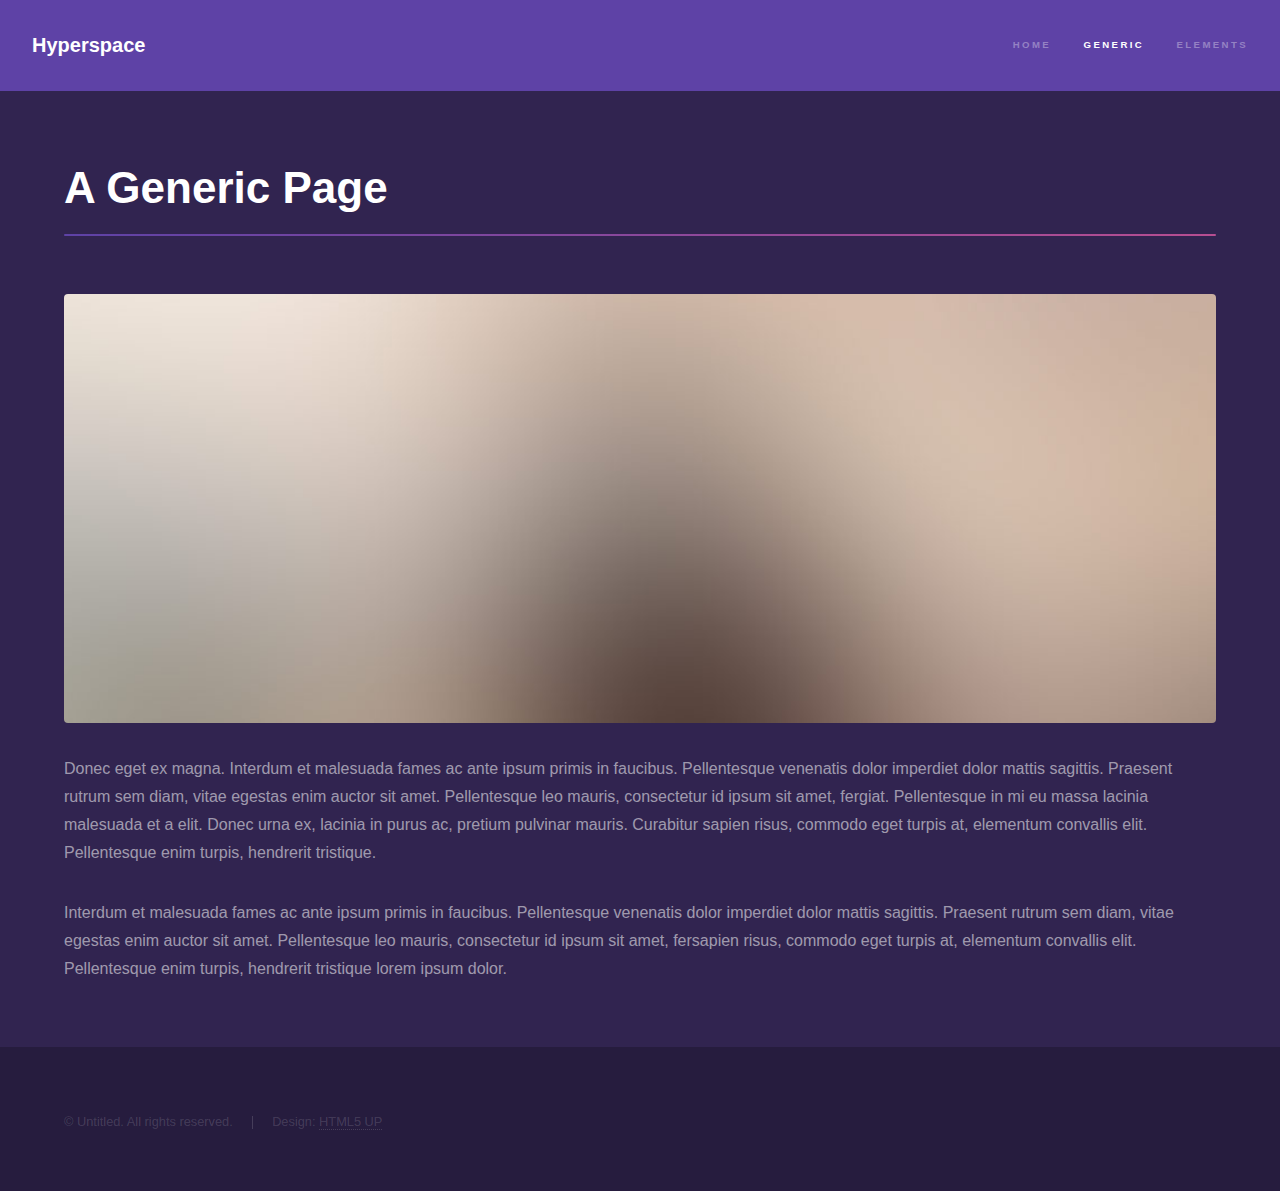
==== generic.html @ d13925dd "added my first edited files" ====
<!DOCTYPE HTML>
<!--
	Hyperspace by HTML5 UP
	html5up.net | @ajlkn
	Free for personal and commercial use under the CCA 3.0 license (html5up.net/license)
-->
<html>
	<head>
		<title>Generic - Hyperspace by HTML5 UP</title>
		<meta charset="utf-8" />
		<meta name="viewport" content="width=device-width, initial-scale=1, user-scalable=no" />
		<link rel="stylesheet" href="assets/css/main.css" />
		<noscript><link rel="stylesheet" href="assets/css/noscript.css" /></noscript>
	</head>
	<body class="is-preload">

		<!-- Header -->
			<header id="header">
				<a href="index.html" class="title">Hyperspace</a>
				<nav>
					<ul>
						<li><a href="index.html">Home</a></li>
						<li><a href="generic.html" class="active">Generic</a></li>
						<li><a href="elements.html">Elements</a></li>
					</ul>
				</nav>
			</header>

		<!-- Wrapper -->
			<div id="wrapper">

				<!-- Main -->
					<section id="main" class="wrapper">
						<div class="inner">
							<h1 class="major">A Generic Page</h1>
							<span class="image fit"><img src="images/pic04.jpg" alt="" /></span>
							<p>Donec eget ex magna. Interdum et malesuada fames ac ante ipsum primis in faucibus. Pellentesque venenatis dolor imperdiet dolor mattis sagittis. Praesent rutrum sem diam, vitae egestas enim auctor sit amet. Pellentesque leo mauris, consectetur id ipsum sit amet, fergiat. Pellentesque in mi eu massa lacinia malesuada et a elit. Donec urna ex, lacinia in purus ac, pretium pulvinar mauris. Curabitur sapien risus, commodo eget turpis at, elementum convallis elit. Pellentesque enim turpis, hendrerit tristique.</p>
							<p>Interdum et malesuada fames ac ante ipsum primis in faucibus. Pellentesque venenatis dolor imperdiet dolor mattis sagittis. Praesent rutrum sem diam, vitae egestas enim auctor sit amet. Pellentesque leo mauris, consectetur id ipsum sit amet, fersapien risus, commodo eget turpis at, elementum convallis elit. Pellentesque enim turpis, hendrerit tristique lorem ipsum dolor.</p>
						</div>
					</section>

			</div>

		<!-- Footer -->
			<footer id="footer" class="wrapper alt">
				<div class="inner">
					<ul class="menu">
						<li>&copy; Untitled. All rights reserved.</li><li>Design: <a href="http://html5up.net">HTML5 UP</a></li>
					</ul>
				</div>
			</footer>

		<!-- Scripts -->
			<script src="assets/js/jquery.min.js"></script>
			<script src="assets/js/jquery.scrollex.min.js"></script>
			<script src="assets/js/jquery.scrolly.min.js"></script>
			<script src="assets/js/browser.min.js"></script>
			<script src="assets/js/breakpoints.min.js"></script>
			<script src="assets/js/util.js"></script>
			<script src="assets/js/main.js"></script>

	</body>
</html>
---- assets/css/main.css ----
@import url(fontawesome-all.min.css);

/*
	Hyperspace by HTML5 UP
	html5up.net | @ajlkn
	Free for personal and commercial use under the CCA 3.0 license (html5up.net/license)
*/

html, body, div, span, applet, object,
iframe, h1, h2, h3, h4, h5, h6, p, blockquote,
pre, a, abbr, acronym, address, big, cite,
code, del, dfn, em, img, ins, kbd, q, s, samp,
small, strike, strong, sub, sup, tt, var, b,
u, i, center, dl, dt, dd, ol, ul, li, fieldset,
form, label, legend, table, caption, tbody,
tfoot, thead, tr, th, td, article, aside,
canvas, details, embed, figure, figcaption,
footer, header, hgroup, menu, nav, output, ruby,
section, summary, time, mark, audio, video {
	margin: 0;
	padding: 0;
	border: 0;
	font-size: 100%;
	font: inherit;
	vertical-align: baseline;}

article, aside, details, figcaption, figure,
footer, header, hgroup, menu, nav, section {
	display: block;}

body {
	line-height: 1;
}

ol, ul {
	list-style: none;
}

blockquote, q {
	quotes: none;
}

	blockquote:before, blockquote:after, q:before, q:after {
		content: '';
		content: none;
	}

table {
	border-collapse: collapse;
	border-spacing: 0;
}

body {
	-webkit-text-size-adjust: none;
}

mark {
	background-color: transparent;
	color: inherit;
}

input::-moz-focus-inner {
	border: 0;
	padding: 0;
}

input, select, textarea {
	-moz-appearance: none;
	-webkit-appearance: none;
	-ms-appearance: none;
	appearance: none;
}

/* Basic */

	@-ms-viewport {
		width: device-width;
	}

	body {
		-ms-overflow-style: scrollbar;
	}

	@media screen and (max-width: 480px) {

		html, body {
			min-width: 320px;
		}

	}

	html {
		box-sizing: border-box;
	}

	*, *:before, *:after {
		box-sizing: inherit;
	}

	body {
		background: #312450;
	}

		body.is-preload *, body.is-preload *:before, body.is-preload *:after {
			-moz-animation: none !important;
			-webkit-animation: none !important;
			-ms-animation: none !important;
			animation: none !important;
			-moz-transition: none !important;
			-webkit-transition: none !important;
			-ms-transition: none !important;
			transition: none !important;
		}

/* Type */

	body, input, select, textarea {
		color: rgba(255, 255, 255, 0.55);
		font-family: Arial, Helvetica, sans-serif;
		font-size: 16.5pt;
		font-weight: normal;
		line-height: 1.75;
	}

		@media screen and (max-width: 1680px) {

			body, input, select, textarea {
				font-size: 13pt;
			}

		}

		@media screen and (max-width: 1280px) {

			body, input, select, textarea {
				font-size: 12pt;
			}

		}

		@media screen and (max-width: 360px) {

			body, input, select, textarea {
				font-size: 11pt;
			}

		}

	a {
		-moz-transition: color 0.2s ease, border-bottom-color 0.2s ease;
		-webkit-transition: color 0.2s ease, border-bottom-color 0.2s ease;
		-ms-transition: color 0.2s ease, border-bottom-color 0.2s ease;
		transition: color 0.2s ease, border-bottom-color 0.2s ease;
		border-bottom: dotted 1px rgba(255, 255, 255, 0.35);
		color: inherit;
		text-decoration: none;
	}

		a:hover {
			border-bottom-color: transparent;
			color: #ffffff;
		}

	strong, b {
		color: #ffffff;
		font-weight: bold;
	}

	em, i {
		font-style: italic;
	}

	p {
		margin: 0 0 2em 0;
	}

	h1, h2, h3, h4, h5, h6 {
		color: #ffffff;
		font-weight: bold;
		line-height: 1.5;
		margin: 0 0 0.5em 0;
	}

		h1 a, h2 a, h3 a, h4 a, h5 a, h6 a {
			color: inherit;
			text-decoration: none;
		}

	h1 {
		font-size: 2.75em;
	}

		h1.major {
			margin: 0 0 1.3em 0;
			position: relative;
			padding-bottom: 0.35em;
		}

			h1.major:after {
				background-image: -moz-linear-gradient(to right, #5e42a6, #b74e91);
				background-image: -webkit-linear-gradient(to right, #5e42a6, #b74e91);
				background-image: -ms-linear-gradient(to right, #5e42a6, #b74e91);
				background-image: linear-gradient(to right, #5e42a6, #b74e91);
				-moz-transition: max-width 0.2s ease;
				-webkit-transition: max-width 0.2s ease;
				-ms-transition: max-width 0.2s ease;
				transition: max-width 0.2s ease;
				border-radius: 0.2em;
				bottom: 0;
				content: '';
				height: 0.05em;
				position: absolute;
				right: 0;
				width: 100%;
			}

	h2 {
		font-size: 1.75em;
	}

	h3 {
		font-size: 1.1em;
	}

	h4 {
		font-size: 1em;
	}

	h5 {
		font-size: 0.8em;
	}

	h6 {
		font-size: 0.6em;
	}

	@media screen and (max-width: 736px) {

		h1 {
			font-size: 2em;
		}

		h2 {
			font-size: 1.25em;
		}

		h3 {
			font-size: 1em;
		}

		h4 {
			font-size: 0.8em;
		}

		h5 {
			font-size: 0.6em;
		}

		h6 {
			font-size: 0.6em;
		}

	}

	sub {
		font-size: 0.8em;
		position: relative;
		top: 0.5em;
	}

	sup {
		font-size: 0.8em;
		position: relative;
		top: -0.5em;
	}

	blockquote {
		border-left: solid 4px rgba(255, 255, 255, 0.15);
		font-style: italic;
		margin: 0 0 2em 0;
		padding: 0.5em 0 0.5em 2em;
	}

	code {
		background: rgba(255, 255, 255, 0.05);
		border-radius: 0.25em;
		border: solid 1px rgba(255, 255, 255, 0.15);
		font-family: "Courier New", monospace;
		font-size: 0.9em;
		margin: 0 0.25em;
		padding: 0.25em 0.65em;
	}

	pre {
		-webkit-overflow-scrolling: touch;
		font-family: "Courier New", monospace;
		font-size: 0.9em;
		margin: 0 0 2em 0;
	}

		pre code {
			display: block;
			line-height: 1.75em;
			padding: 1em 1.5em;
			overflow-x: auto;
		}

	hr {
		border: 0;
		border-bottom: solid 1px rgba(255, 255, 255, 0.15);
		margin: 2em 0;
	}

		hr.major {
			margin: 3em 0;
		}

	.align-left {
		text-align: left;
	}

	.align-center {
		text-align: center;
	}

	.align-right {
		text-align: right;
	}

/* Row */

	.row {
		display: flex;
		flex-wrap: wrap;
		box-sizing: border-box;
		align-items: stretch;
	}

		.row > * {
			box-sizing: border-box;
		}

		.row.gtr-uniform > * > :last-child {
			margin-bottom: 0;
		}

		.row.aln-left {
			justify-content: flex-start;
		}

		.row.aln-center {
			justify-content: center;
		}

		.row.aln-right {
			justify-content: flex-end;
		}

		.row.aln-top {
			align-items: flex-start;
		}

		.row.aln-middle {
			align-items: center;
		}

		.row.aln-bottom {
			align-items: flex-end;
		}

		.row > .imp {
			order: -1;
		}

		.row > .col-1 {
			width: 8.33333%;
		}

		.row > .off-1 {
			margin-left: 8.33333%;
		}

		.row > .col-2 {
			width: 16.66667%;
		}

		.row > .off-2 {
			margin-left: 16.66667%;
		}

		.row > .col-3 {
			width: 25%;
		}

		.row > .off-3 {
			margin-left: 25%;
		}

		.row > .col-4 {
			width: 33.33333%;
		}

		.row > .off-4 {
			margin-left: 33.33333%;
		}

		.row > .col-5 {
			width: 41.66667%;
		}

		.row > .off-5 {
			margin-left: 41.66667%;
		}

		.row > .col-6 {
			width: 50%;
		}

		.row > .off-6 {
			margin-left: 50%;
		}

		.row > .col-7 {
			width: 58.33333%;
		}

		.row > .off-7 {
			margin-left: 58.33333%;
		}

		.row > .col-8 {
			width: 66.66667%;
		}

		.row > .off-8 {
			margin-left: 66.66667%;
		}

		.row > .col-9 {
			width: 75%;
		}

		.row > .off-9 {
			margin-left: 75%;
		}

		.row > .col-10 {
			width: 83.33333%;
		}

		.row > .off-10 {
			margin-left: 83.33333%;
		}

		.row > .col-11 {
			width: 91.66667%;
		}

		.row > .off-11 {
			margin-left: 91.66667%;
		}

		.row > .col-12 {
			width: 100%;
		}

		.row > .off-12 {
			margin-left: 100%;
		}

		.row.gtr-0 {
			margin-top: 0;
			margin-left: 0em;
		}

			.row.gtr-0 > * {
				padding: 0 0 0 0em;
			}

			.row.gtr-0.gtr-uniform {
				margin-top: 0em;
			}

				.row.gtr-0.gtr-uniform > * {
					padding-top: 0em;
				}

		.row.gtr-25 {
			margin-top: 0;
			margin-left: -0.375em;
		}

			.row.gtr-25 > * {
				padding: 0 0 0 0.375em;
			}

			.row.gtr-25.gtr-uniform {
				margin-top: -0.375em;
			}

				.row.gtr-25.gtr-uniform > * {
					padding-top: 0.375em;
				}

		.row.gtr-50 {
			margin-top: 0;
			margin-left: -0.75em;
		}

			.row.gtr-50 > * {
				padding: 0 0 0 0.75em;
			}

			.row.gtr-50.gtr-uniform {
				margin-top: -0.75em;
			}

				.row.gtr-50.gtr-uniform > * {
					padding-top: 0.75em;
				}

		.row {
			margin-top: 0;
			margin-left: -1.5em;
		}

			.row > * {
				padding: 0 0 0 1.5em;
			}

			.row.gtr-uniform {
				margin-top: -1.5em;
			}

				.row.gtr-uniform > * {
					padding-top: 1.5em;
				}

		.row.gtr-150 {
			margin-top: 0;
			margin-left: -2.25em;
		}

			.row.gtr-150 > * {
				padding: 0 0 0 2.25em;
			}

			.row.gtr-150.gtr-uniform {
				margin-top: -2.25em;
			}

				.row.gtr-150.gtr-uniform > * {
					padding-top: 2.25em;
				}

		.row.gtr-200 {
			margin-top: 0;
			margin-left: -3em;
		}

			.row.gtr-200 > * {
				padding: 0 0 0 3em;
			}

			.row.gtr-200.gtr-uniform {
				margin-top: -3em;
			}

				.row.gtr-200.gtr-uniform > * {
					padding-top: 3em;
				}

		@media screen and (max-width: 1680px) {

			.row {
				display: flex;
				flex-wrap: wrap;
				box-sizing: border-box;
				align-items: stretch;
			}

				.row > * {
					box-sizing: border-box;
				}

				.row.gtr-uniform > * > :last-child {
					margin-bottom: 0;
				}

				.row.aln-left {
					justify-content: flex-start;
				}

				.row.aln-center {
					justify-content: center;
				}

				.row.aln-right {
					justify-content: flex-end;
				}

				.row.aln-top {
					align-items: flex-start;
				}

				.row.aln-middle {
					align-items: center;
				}

				.row.aln-bottom {
					align-items: flex-end;
				}

				.row > .imp-xlarge {
					order: -1;
				}

				.row > .col-1-xlarge {
					width: 8.33333%;
				}

				.row > .off-1-xlarge {
					margin-left: 8.33333%;
				}

				.row > .col-2-xlarge {
					width: 16.66667%;
				}

				.row > .off-2-xlarge {
					margin-left: 16.66667%;
				}

				.row > .col-3-xlarge {
					width: 25%;
				}

				.row > .off-3-xlarge {
					margin-left: 25%;
				}

				.row > .col-4-xlarge {
					width: 33.33333%;
				}

				.row > .off-4-xlarge {
					margin-left: 33.33333%;
				}

				.row > .col-5-xlarge {
					width: 41.66667%;
				}

				.row > .off-5-xlarge {
					margin-left: 41.66667%;
				}

				.row > .col-6-xlarge {
					width: 50%;
				}

				.row > .off-6-xlarge {
					margin-left: 50%;
				}

				.row > .col-7-xlarge {
					width: 58.33333%;
				}

				.row > .off-7-xlarge {
					margin-left: 58.33333%;
				}

				.row > .col-8-xlarge {
					width: 66.66667%;
				}

				.row > .off-8-xlarge {
					margin-left: 66.66667%;
				}

				.row > .col-9-xlarge {
					width: 75%;
				}

				.row > .off-9-xlarge {
					margin-left: 75%;
				}

				.row > .col-10-xlarge {
					width: 83.33333%;
				}

				.row > .off-10-xlarge {
					margin-left: 83.33333%;
				}

				.row > .col-11-xlarge {
					width: 91.66667%;
				}

				.row > .off-11-xlarge {
					margin-left: 91.66667%;
				}

				.row > .col-12-xlarge {
					width: 100%;
				}

				.row > .off-12-xlarge {
					margin-left: 100%;
				}

				.row.gtr-0 {
					margin-top: 0;
					margin-left: 0em;
				}

					.row.gtr-0 > * {
						padding: 0 0 0 0em;
					}

					.row.gtr-0.gtr-uniform {
						margin-top: 0em;
					}

						.row.gtr-0.gtr-uniform > * {
							padding-top: 0em;
						}

				.row.gtr-25 {
					margin-top: 0;
					margin-left: -0.375em;
				}

					.row.gtr-25 > * {
						padding: 0 0 0 0.375em;
					}

					.row.gtr-25.gtr-uniform {
						margin-top: -0.375em;
					}

						.row.gtr-25.gtr-uniform > * {
							padding-top: 0.375em;
						}

				.row.gtr-50 {
					margin-top: 0;
					margin-left: -0.75em;
				}

					.row.gtr-50 > * {
						padding: 0 0 0 0.75em;
					}

					.row.gtr-50.gtr-uniform {
						margin-top: -0.75em;
					}

						.row.gtr-50.gtr-uniform > * {
							padding-top: 0.75em;
						}

				.row {
					margin-top: 0;
					margin-left: -1.5em;
				}

					.row > * {
						padding: 0 0 0 1.5em;
					}

					.row.gtr-uniform {
						margin-top: -1.5em;
					}

						.row.gtr-uniform > * {
							padding-top: 1.5em;
						}

				.row.gtr-150 {
					margin-top: 0;
					margin-left: -2.25em;
				}

					.row.gtr-150 > * {
						padding: 0 0 0 2.25em;
					}

					.row.gtr-150.gtr-uniform {
						margin-top: -2.25em;
					}

						.row.gtr-150.gtr-uniform > * {
							padding-top: 2.25em;
						}

				.row.gtr-200 {
					margin-top: 0;
					margin-left: -3em;
				}

					.row.gtr-200 > * {
						padding: 0 0 0 3em;
					}

					.row.gtr-200.gtr-uniform {
						margin-top: -3em;
					}

						.row.gtr-200.gtr-uniform > * {
							padding-top: 3em;
						}

		}

		@media screen and (max-width: 1280px) {

			.row {
				display: flex;
				flex-wrap: wrap;
				box-sizing: border-box;
				align-items: stretch;
			}

				.row > * {
					box-sizing: border-box;
				}

				.row.gtr-uniform > * > :last-child {
					margin-bottom: 0;
				}

				.row.aln-left {
					justify-content: flex-start;
				}

				.row.aln-center {
					justify-content: center;
				}

				.row.aln-right {
					justify-content: flex-end;
				}

				.row.aln-top {
					align-items: flex-start;
				}

				.row.aln-middle {
					align-items: center;
				}

				.row.aln-bottom {
					align-items: flex-end;
				}

				.row > .imp-large {
					order: -1;
				}

				.row > .col-1-large {
					width: 8.33333%;
				}

				.row > .off-1-large {
					margin-left: 8.33333%;
				}

				.row > .col-2-large {
					width: 16.66667%;
				}

				.row > .off-2-large {
					margin-left: 16.66667%;
				}

				.row > .col-3-large {
					width: 25%;
				}

				.row > .off-3-large {
					margin-left: 25%;
				}

				.row > .col-4-large {
					width: 33.33333%;
				}

				.row > .off-4-large {
					margin-left: 33.33333%;
				}

				.row > .col-5-large {
					width: 41.66667%;
				}

				.row > .off-5-large {
					margin-left: 41.66667%;
				}

				.row > .col-6-large {
					width: 50%;
				}

				.row > .off-6-large {
					margin-left: 50%;
				}

				.row > .col-7-large {
					width: 58.33333%;
				}

				.row > .off-7-large {
					margin-left: 58.33333%;
				}

				.row > .col-8-large {
					width: 66.66667%;
				}

				.row > .off-8-large {
					margin-left: 66.66667%;
				}

				.row > .col-9-large {
					width: 75%;
				}

				.row > .off-9-large {
					margin-left: 75%;
				}

				.row > .col-10-large {
					width: 83.33333%;
				}

				.row > .off-10-large {
					margin-left: 83.33333%;
				}

				.row > .col-11-large {
					width: 91.66667%;
				}

				.row > .off-11-large {
					margin-left: 91.66667%;
				}

				.row > .col-12-large {
					width: 100%;
				}

				.row > .off-12-large {
					margin-left: 100%;
				}

				.row.gtr-0 {
					margin-top: 0;
					margin-left: 0em;
				}

					.row.gtr-0 > * {
						padding: 0 0 0 0em;
					}

					.row.gtr-0.gtr-uniform {
						margin-top: 0em;
					}

						.row.gtr-0.gtr-uniform > * {
							padding-top: 0em;
						}

				.row.gtr-25 {
					margin-top: 0;
					margin-left: -0.375em;
				}

					.row.gtr-25 > * {
						padding: 0 0 0 0.375em;
					}

					.row.gtr-25.gtr-uniform {
						margin-top: -0.375em;
					}

						.row.gtr-25.gtr-uniform > * {
							padding-top: 0.375em;
						}

				.row.gtr-50 {
					margin-top: 0;
					margin-left: -0.75em;
				}

					.row.gtr-50 > * {
						padding: 0 0 0 0.75em;
					}

					.row.gtr-50.gtr-uniform {
						margin-top: -0.75em;
					}

						.row.gtr-50.gtr-uniform > * {
							padding-top: 0.75em;
						}

				.row {
					margin-top: 0;
					margin-left: -1.5em;
				}

					.row > * {
						padding: 0 0 0 1.5em;
					}

					.row.gtr-uniform {
						margin-top: -1.5em;
					}

						.row.gtr-uniform > * {
							padding-top: 1.5em;
						}

				.row.gtr-150 {
					margin-top: 0;
					margin-left: -2.25em;
				}

					.row.gtr-150 > * {
						padding: 0 0 0 2.25em;
					}

					.row.gtr-150.gtr-uniform {
						margin-top: -2.25em;
					}

						.row.gtr-150.gtr-uniform > * {
							padding-top: 2.25em;
						}

				.row.gtr-200 {
					margin-top: 0;
					margin-left: -3em;
				}

					.row.gtr-200 > * {
						padding: 0 0 0 3em;
					}

					.row.gtr-200.gtr-uniform {
						margin-top: -3em;
					}

						.row.gtr-200.gtr-uniform > * {
							padding-top: 3em;
						}

		}

		@media screen and (max-width: 980px) {

			.row {
				display: flex;
				flex-wrap: wrap;
				box-sizing: border-box;
				align-items: stretch;
			}

				.row > * {
					box-sizing: border-box;
				}

				.row.gtr-uniform > * > :last-child {
					margin-bottom: 0;
				}

				.row.aln-left {
					justify-content: flex-start;
				}

				.row.aln-center {
					justify-content: center;
				}

				.row.aln-right {
					justify-content: flex-end;
				}

				.row.aln-top {
					align-items: flex-start;
				}

				.row.aln-middle {
					align-items: center;
				}

				.row.aln-bottom {
					align-items: flex-end;
				}

				.row > .imp-medium {
					order: -1;
				}

				.row > .col-1-medium {
					width: 8.33333%;
				}

				.row > .off-1-medium {
					margin-left: 8.33333%;
				}

				.row > .col-2-medium {
					width: 16.66667%;
				}

				.row > .off-2-medium {
					margin-left: 16.66667%;
				}

				.row > .col-3-medium {
					width: 25%;
				}

				.row > .off-3-medium {
					margin-left: 25%;
				}

				.row > .col-4-medium {
					width: 33.33333%;
				}

				.row > .off-4-medium {
					margin-left: 33.33333%;
				}

				.row > .col-5-medium {
					width: 41.66667%;
				}

				.row > .off-5-medium {
					margin-left: 41.66667%;
				}

				.row > .col-6-medium {
					width: 50%;
				}

				.row > .off-6-medium {
					margin-left: 50%;
				}

				.row > .col-7-medium {
					width: 58.33333%;
				}

				.row > .off-7-medium {
					margin-left: 58.33333%;
				}

				.row > .col-8-medium {
					width: 66.66667%;
				}

				.row > .off-8-medium {
					margin-left: 66.66667%;
				}

				.row > .col-9-medium {
					width: 75%;
				}

				.row > .off-9-medium {
					margin-left: 75%;
				}

				.row > .col-10-medium {
					width: 83.33333%;
				}

				.row > .off-10-medium {
					margin-left: 83.33333%;
				}

				.row > .col-11-medium {
					width: 91.66667%;
				}

				.row > .off-11-medium {
					margin-left: 91.66667%;
				}

				.row > .col-12-medium {
					width: 100%;
				}

				.row > .off-12-medium {
					margin-left: 100%;
				}

				.row.gtr-0 {
					margin-top: 0;
					margin-left: 0em;
				}

					.row.gtr-0 > * {
						padding: 0 0 0 0em;
					}

					.row.gtr-0.gtr-uniform {
						margin-top: 0em;
					}

						.row.gtr-0.gtr-uniform > * {
							padding-top: 0em;
						}

				.row.gtr-25 {
					margin-top: 0;
					margin-left: -0.375em;
				}

					.row.gtr-25 > * {
						padding: 0 0 0 0.375em;
					}

					.row.gtr-25.gtr-uniform {
						margin-top: -0.375em;
					}

						.row.gtr-25.gtr-uniform > * {
							padding-top: 0.375em;
						}

				.row.gtr-50 {
					margin-top: 0;
					margin-left: -0.75em;
				}

					.row.gtr-50 > * {
						padding: 0 0 0 0.75em;
					}

					.row.gtr-50.gtr-uniform {
						margin-top: -0.75em;
					}

						.row.gtr-50.gtr-uniform > * {
							padding-top: 0.75em;
						}

				.row {
					margin-top: 0;
					margin-left: -1.5em;
				}

					.row > * {
						padding: 0 0 0 1.5em;
					}

					.row.gtr-uniform {
						margin-top: -1.5em;
					}

						.row.gtr-uniform > * {
							padding-top: 1.5em;
						}

				.row.gtr-150 {
					margin-top: 0;
					margin-left: -2.25em;
				}

					.row.gtr-150 > * {
						padding: 0 0 0 2.25em;
					}

					.row.gtr-150.gtr-uniform {
						margin-top: -2.25em;
					}

						.row.gtr-150.gtr-uniform > * {
							padding-top: 2.25em;
						}

				.row.gtr-200 {
					margin-top: 0;
					margin-left: -3em;
				}

					.row.gtr-200 > * {
						padding: 0 0 0 3em;
					}

					.row.gtr-200.gtr-uniform {
						margin-top: -3em;
					}

						.row.gtr-200.gtr-uniform > * {
							padding-top: 3em;
						}

		}

		@media screen and (max-width: 736px) {

			.row {
				display: flex;
				flex-wrap: wrap;
				box-sizing: border-box;
				align-items: stretch;
			}

				.row > * {
					box-sizing: border-box;
				}

				.row.gtr-uniform > * > :last-child {
					margin-bottom: 0;
				}

				.row.aln-left {
					justify-content: flex-start;
				}

				.row.aln-center {
					justify-content: center;
				}

				.row.aln-right {
					justify-content: flex-end;
				}

				.row.aln-top {
					align-items: flex-start;
				}

				.row.aln-middle {
					align-items: center;
				}

				.row.aln-bottom {
					align-items: flex-end;
				}

				.row > .imp-small {
					order: -1;
				}

				.row > .col-1-small {
					width: 8.33333%;
				}

				.row > .off-1-small {
					margin-left: 8.33333%;
				}

				.row > .col-2-small {
					width: 16.66667%;
				}

				.row > .off-2-small {
					margin-left: 16.66667%;
				}

				.row > .col-3-small {
					width: 25%;
				}

				.row > .off-3-small {
					margin-left: 25%;
				}

				.row > .col-4-small {
					width: 33.33333%;
				}

				.row > .off-4-small {
					margin-left: 33.33333%;
				}

				.row > .col-5-small {
					width: 41.66667%;
				}

				.row > .off-5-small {
					margin-left: 41.66667%;
				}

				.row > .col-6-small {
					width: 50%;
				}

				.row > .off-6-small {
					margin-left: 50%;
				}

				.row > .col-7-small {
					width: 58.33333%;
				}

				.row > .off-7-small {
					margin-left: 58.33333%;
				}

				.row > .col-8-small {
					width: 66.66667%;
				}

				.row > .off-8-small {
					margin-left: 66.66667%;
				}

				.row > .col-9-small {
					width: 75%;
				}

				.row > .off-9-small {
					margin-left: 75%;
				}

				.row > .col-10-small {
					width: 83.33333%;
				}

				.row > .off-10-small {
					margin-left: 83.33333%;
				}

				.row > .col-11-small {
					width: 91.66667%;
				}

				.row > .off-11-small {
					margin-left: 91.66667%;
				}

				.row > .col-12-small {
					width: 100%;
				}

				.row > .off-12-small {
					margin-left: 100%;
				}

				.row.gtr-0 {
					margin-top: 0;
					margin-left: 0em;
				}

					.row.gtr-0 > * {
						padding: 0 0 0 0em;
					}

					.row.gtr-0.gtr-uniform {
						margin-top: 0em;
					}

						.row.gtr-0.gtr-uniform > * {
							padding-top: 0em;
						}

				.row.gtr-25 {
					margin-top: 0;
					margin-left: -0.375em;
				}

					.row.gtr-25 > * {
						padding: 0 0 0 0.375em;
					}

					.row.gtr-25.gtr-uniform {
						margin-top: -0.375em;
					}

						.row.gtr-25.gtr-uniform > * {
							padding-top: 0.375em;
						}

				.row.gtr-50 {
					margin-top: 0;
					margin-left: -0.75em;
				}

					.row.gtr-50 > * {
						padding: 0 0 0 0.75em;
					}

					.row.gtr-50.gtr-uniform {
						margin-top: -0.75em;
					}

						.row.gtr-50.gtr-uniform > * {
							padding-top: 0.75em;
						}

				.row {
					margin-top: 0;
					margin-left: -1.5em;
				}

					.row > * {
						padding: 0 0 0 1.5em;
					}

					.row.gtr-uniform {
						margin-top: -1.5em;
					}

						.row.gtr-uniform > * {
							padding-top: 1.5em;
						}

				.row.gtr-150 {
					margin-top: 0;
					margin-left: -2.25em;
				}

					.row.gtr-150 > * {
						padding: 0 0 0 2.25em;
					}

					.row.gtr-150.gtr-uniform {
						margin-top: -2.25em;
					}

						.row.gtr-150.gtr-uniform > * {
							padding-top: 2.25em;
						}

				.row.gtr-200 {
					margin-top: 0;
					margin-left: -3em;
				}

					.row.gtr-200 > * {
						padding: 0 0 0 3em;
					}

					.row.gtr-200.gtr-uniform {
						margin-top: -3em;
					}

						.row.gtr-200.gtr-uniform > * {
							padding-top: 3em;
						}

		}

		@media screen and (max-width: 480px) {

			.row {
				display: flex;
				flex-wrap: wrap;
				box-sizing: border-box;
				align-items: stretch;
			}

				.row > * {
					box-sizing: border-box;
				}

				.row.gtr-uniform > * > :last-child {
					margin-bottom: 0;
				}

				.row.aln-left {
					justify-content: flex-start;
				}

				.row.aln-center {
					justify-content: center;
				}

				.row.aln-right {
					justify-content: flex-end;
				}

				.row.aln-top {
					align-items: flex-start;
				}

				.row.aln-middle {
					align-items: center;
				}

				.row.aln-bottom {
					align-items: flex-end;
				}

				.row > .imp-xsmall {
					order: -1;
				}

				.row > .col-1-xsmall {
					width: 8.33333%;
				}

				.row > .off-1-xsmall {
					margin-left: 8.33333%;
				}

				.row > .col-2-xsmall {
					width: 16.66667%;
				}

				.row > .off-2-xsmall {
					margin-left: 16.66667%;
				}

				.row > .col-3-xsmall {
					width: 25%;
				}

				.row > .off-3-xsmall {
					margin-left: 25%;
				}

				.row > .col-4-xsmall {
					width: 33.33333%;
				}

				.row > .off-4-xsmall {
					margin-left: 33.33333%;
				}

				.row > .col-5-xsmall {
					width: 41.66667%;
				}

				.row > .off-5-xsmall {
					margin-left: 41.66667%;
				}

				.row > .col-6-xsmall {
					width: 50%;
				}

				.row > .off-6-xsmall {
					margin-left: 50%;
				}

				.row > .col-7-xsmall {
					width: 58.33333%;
				}

				.row > .off-7-xsmall {
					margin-left: 58.33333%;
				}

				.row > .col-8-xsmall {
					width: 66.66667%;
				}

				.row > .off-8-xsmall {
					margin-left: 66.66667%;
				}

				.row > .col-9-xsmall {
					width: 75%;
				}

				.row > .off-9-xsmall {
					margin-left: 75%;
				}

				.row > .col-10-xsmall {
					width: 83.33333%;
				}

				.row > .off-10-xsmall {
					margin-left: 83.33333%;
				}

				.row > .col-11-xsmall {
					width: 91.66667%;
				}

				.row > .off-11-xsmall {
					margin-left: 91.66667%;
				}

				.row > .col-12-xsmall {
					width: 100%;
				}

				.row > .off-12-xsmall {
					margin-left: 100%;
				}

				.row.gtr-0 {
					margin-top: 0;
					margin-left: 0em;
				}

					.row.gtr-0 > * {
						padding: 0 0 0 0em;
					}

					.row.gtr-0.gtr-uniform {
						margin-top: 0em;
					}

						.row.gtr-0.gtr-uniform > * {
							padding-top: 0em;
						}

				.row.gtr-25 {
					margin-top: 0;
					margin-left: -0.375em;
				}

					.row.gtr-25 > * {
						padding: 0 0 0 0.375em;
					}

					.row.gtr-25.gtr-uniform {
						margin-top: -0.375em;
					}

						.row.gtr-25.gtr-uniform > * {
							padding-top: 0.375em;
						}

				.row.gtr-50 {
					margin-top: 0;
					margin-left: -0.75em;
				}

					.row.gtr-50 > * {
						padding: 0 0 0 0.75em;
					}

					.row.gtr-50.gtr-uniform {
						margin-top: -0.75em;
					}

						.row.gtr-50.gtr-uniform > * {
							padding-top: 0.75em;
						}

				.row {
					margin-top: 0;
					margin-left: -1.5em;
				}

					.row > * {
						padding: 0 0 0 1.5em;
					}

					.row.gtr-uniform {
						margin-top: -1.5em;
					}

						.row.gtr-uniform > * {
							padding-top: 1.5em;
						}

				.row.gtr-150 {
					margin-top: 0;
					margin-left: -2.25em;
				}

					.row.gtr-150 > * {
						padding: 0 0 0 2.25em;
					}

					.row.gtr-150.gtr-uniform {
						margin-top: -2.25em;
					}

						.row.gtr-150.gtr-uniform > * {
							padding-top: 2.25em;
						}

				.row.gtr-200 {
					margin-top: 0;
					margin-left: -3em;
				}

					.row.gtr-200 > * {
						padding: 0 0 0 3em;
					}

					.row.gtr-200.gtr-uniform {
						margin-top: -3em;
					}

						.row.gtr-200.gtr-uniform > * {
							padding-top: 3em;
						}

		}

/* Box */

	.box {
		border-radius: 0.25em;
		border: solid 1px rgba(255, 255, 255, 0.15);
		margin-bottom: 2em;
		padding: 1.5em;
	}

		.box > :last-child,
		.box > :last-child > :last-child,
		.box > :last-child > :last-child > :last-child {
			margin-bottom: 0;
		}

		.box.alt {
			border: 0;
			border-radius: 0;
			padding: 0;
		}

/* Button */

	input[type="submit"],
	input[type="reset"],
	input[type="button"],
	button,
	.button {
		-moz-appearance: none;
		-webkit-appearance: none;
		-ms-appearance: none;
		appearance: none;
		-moz-transition: border-color 0.2s ease;
		-webkit-transition: border-color 0.2s ease;
		-ms-transition: border-color 0.2s ease;
		transition: border-color 0.2s ease;
		background-color: transparent;
		border: solid 1px !important;
		border-color: rgba(255, 255, 255, 0.15) !important;
		border-radius: 3em;
		color: #ffffff !important;
		cursor: pointer;
		display: inline-block;
		font-size: 0.6em;
		font-weight: bold;
		height: calc(4.75em + 2px);
		letter-spacing: 0.25em;
		line-height: 4.75em;
		outline: 0;
		padding: 0 3.75em;
		position: relative;
		text-align: center;
		text-decoration: none;
		text-transform: uppercase;
		white-space: nowrap;
	}

		input[type="submit"]:after,
		input[type="reset"]:after,
		input[type="button"]:after,
		button:after,
		.button:after {
			-moz-transform: scale(0.25);
			-webkit-transform: scale(0.25);
			-ms-transform: scale(0.25);
			transform: scale(0.25);
			pointer-events: none;
			-moz-transition: opacity 0.2s ease, -moz-transform 0.2s ease;
			-webkit-transition: opacity 0.2s ease, -webkit-transform 0.2s ease;
			-ms-transition: opacity 0.2s ease, -ms-transform 0.2s ease;
			transition: opacity 0.2s ease, transform 0.2s ease;
			background: #ffffff;
			border-radius: 3em;
			content: '';
			height: 100%;
			left: 0;
			opacity: 0;
			position: absolute;
			top: 0;
			width: 100%;
		}

		input[type="submit"].icon:before,
		input[type="reset"].icon:before,
		input[type="button"].icon:before,
		button.icon:before,
		.button.icon:before {
			margin-right: 0.75em;
		}

		input[type="submit"].fit,
		input[type="reset"].fit,
		input[type="button"].fit,
		button.fit,
		.button.fit {
			width: 100%;
		}

		input[type="submit"].small,
		input[type="reset"].small,
		input[type="button"].small,
		button.small,
		.button.small {
			font-size: 0.4em;
		}

		input[type="submit"].large,
		input[type="reset"].large,
		input[type="button"].large,
		button.large,
		.button.large {
			font-size: 0.8em;
		}

		input[type="submit"].primary,
		input[type="reset"].primary,
		input[type="button"].primary,
		button.primary,
		.button.primary {
			background-color: #ffffff;
			color: #312450 !important;
		}

			input[type="submit"].primary:after,
			input[type="reset"].primary:after,
			input[type="button"].primary:after,
			button.primary:after,
			.button.primary:after {
				display: none;
			}

		input[type="submit"].disabled, input[type="submit"]:disabled,
		input[type="reset"].disabled,
		input[type="reset"]:disabled,
		input[type="button"].disabled,
		input[type="button"]:disabled,
		button.disabled,
		button:disabled,
		.button.disabled,
		.button:disabled {
			cursor: default;
			opacity: 0.5;
			pointer-events: none;
		}

		input[type="submit"]:hover,
		input[type="reset"]:hover,
		input[type="button"]:hover,
		button:hover,
		.button:hover {
			border-color: rgba(255, 255, 255, 0.55) !important;
		}

			input[type="submit"]:hover:after,
			input[type="reset"]:hover:after,
			input[type="button"]:hover:after,
			button:hover:after,
			.button:hover:after {
				opacity: 0.05;
				-moz-transform: scale(1);
				-webkit-transform: scale(1);
				-ms-transform: scale(1);
				transform: scale(1);
			}

			input[type="submit"]:hover:active,
			input[type="reset"]:hover:active,
			input[type="button"]:hover:active,
			button:hover:active,
			.button:hover:active {
				border-color: #ffffff !important;
			}

				input[type="submit"]:hover:active:after,
				input[type="reset"]:hover:active:after,
				input[type="button"]:hover:active:after,
				button:hover:active:after,
				.button:hover:active:after {
					opacity: 0.1;
				}

/* Features */

	.features {
		display: -moz-flex;
		display: -webkit-flex;
		display: -ms-flex;
		display: flex;
		-moz-flex-wrap: wrap;
		-webkit-flex-wrap: wrap;
		-ms-flex-wrap: wrap;
		flex-wrap: wrap;
		border-radius: 0.25em;
		border: solid 1px rgba(255, 255, 255, 0.15);
		background: rgba(255, 255, 255, 0.05);
		margin: 0 0 2em 0;
	}

		.features section {
			padding: 3.5em 3em 1em 7em ;
			width: 50%;
			border-top: solid 1px rgba(255, 255, 255, 0.15);
			position: relative;
		}

			.features section:nth-child(-n + 2) {
				border-top-width: 0;
			}

			.features section:nth-child(2n) {
				border-left: solid 1px rgba(255, 255, 255, 0.15);
			}

			.features section .icon {
				-moz-transition: opacity 0.5s ease, -moz-transform 0.5s ease;
				-webkit-transition: opacity 0.5s ease, -webkit-transform 0.5s ease;
				-ms-transition: opacity 0.5s ease, -ms-transform 0.5s ease;
				transition: opacity 0.5s ease, transform 0.5s ease;
				-moz-transition-delay: 1s;
				-webkit-transition-delay: 1s;
				-ms-transition-delay: 1s;
				transition-delay: 1s;
				-moz-transform: scale(1);
				-webkit-transform: scale(1);
				-ms-transform: scale(1);
				transform: scale(1);
				position: absolute;
				left: 3em;
				top: 3em;
				opacity: 1;
			}

			.features section:nth-child(1) .icon {
				-moz-transition-delay: 0.15s;
				-webkit-transition-delay: 0.15s;
				-ms-transition-delay: 0.15s;
				transition-delay: 0.15s;
			}

			.features section:nth-child(2) .icon {
				-moz-transition-delay: 0.3s;
				-webkit-transition-delay: 0.3s;
				-ms-transition-delay: 0.3s;
				transition-delay: 0.3s;
			}

			.features section:nth-child(3) .icon {
				-moz-transition-delay: 0.45s;
				-webkit-transition-delay: 0.45s;
				-ms-transition-delay: 0.45s;
				transition-delay: 0.45s;
			}

			.features section:nth-child(4) .icon {
				-moz-transition-delay: 0.6s;
				-webkit-transition-delay: 0.6s;
				-ms-transition-delay: 0.6s;
				transition-delay: 0.6s;
			}

			.features section:nth-child(5) .icon {
				-moz-transition-delay: 0.75s;
				-webkit-transition-delay: 0.75s;
				-ms-transition-delay: 0.75s;
				transition-delay: 0.75s;
			}

			.features section:nth-child(6) .icon {
				-moz-transition-delay: 0.9s;
				-webkit-transition-delay: 0.9s;
				-ms-transition-delay: 0.9s;
				transition-delay: 0.9s;
			}

			.features section:nth-child(7) .icon {
				-moz-transition-delay: 1.05s;
				-webkit-transition-delay: 1.05s;
				-ms-transition-delay: 1.05s;
				transition-delay: 1.05s;
			}

			.features section:nth-child(8) .icon {
				-moz-transition-delay: 1.2s;
				-webkit-transition-delay: 1.2s;
				-ms-transition-delay: 1.2s;
				transition-delay: 1.2s;
			}

			.features section:nth-child(9) .icon {
				-moz-transition-delay: 1.35s;
				-webkit-transition-delay: 1.35s;
				-ms-transition-delay: 1.35s;
				transition-delay: 1.35s;
			}

			.features section:nth-child(10) .icon {
				-moz-transition-delay: 1.5s;
				-webkit-transition-delay: 1.5s;
				-ms-transition-delay: 1.5s;
				transition-delay: 1.5s;
			}

			.features section:nth-child(11) .icon {
				-moz-transition-delay: 1.65s;
				-webkit-transition-delay: 1.65s;
				-ms-transition-delay: 1.65s;
				transition-delay: 1.65s;
			}

			.features section:nth-child(12) .icon {
				-moz-transition-delay: 1.8s;
				-webkit-transition-delay: 1.8s;
				-ms-transition-delay: 1.8s;
				transition-delay: 1.8s;
			}

			.features section:nth-child(13) .icon {
				-moz-transition-delay: 1.95s;
				-webkit-transition-delay: 1.95s;
				-ms-transition-delay: 1.95s;
				transition-delay: 1.95s;
			}

			.features section:nth-child(14) .icon {
				-moz-transition-delay: 2.1s;
				-webkit-transition-delay: 2.1s;
				-ms-transition-delay: 2.1s;
				transition-delay: 2.1s;
			}

			.features section:nth-child(15) .icon {
				-moz-transition-delay: 2.25s;
				-webkit-transition-delay: 2.25s;
				-ms-transition-delay: 2.25s;
				transition-delay: 2.25s;
			}

			.features section:nth-child(16) .icon {
				-moz-transition-delay: 2.4s;
				-webkit-transition-delay: 2.4s;
				-ms-transition-delay: 2.4s;
				transition-delay: 2.4s;
			}

			.features section:nth-child(17) .icon {
				-moz-transition-delay: 2.55s;
				-webkit-transition-delay: 2.55s;
				-ms-transition-delay: 2.55s;
				transition-delay: 2.55s;
			}

			.features section:nth-child(18) .icon {
				-moz-transition-delay: 2.7s;
				-webkit-transition-delay: 2.7s;
				-ms-transition-delay: 2.7s;
				transition-delay: 2.7s;
			}

			.features section:nth-child(19) .icon {
				-moz-transition-delay: 2.85s;
				-webkit-transition-delay: 2.85s;
				-ms-transition-delay: 2.85s;
				transition-delay: 2.85s;
			}

			.features section:nth-child(20) .icon {
				-moz-transition-delay: 3s;
				-webkit-transition-delay: 3s;
				-ms-transition-delay: 3s;
				transition-delay: 3s;
			}

		.features.inactive section .icon {
			-moz-transform: scale(0.5);
			-webkit-transform: scale(0.5);
			-ms-transform: scale(0.5);
			transform: scale(0.5);
			opacity: 0;
		}

		@media screen and (max-width: 980px) {

			.features {
				display: block;
			}

				.features section {
					border-top-width: 1px !important;
					border-left-width: 0 !important;
					width: 100%;
				}

					.features section:first-child {
						border-top-width: 0 !important;
					}

		}

		@media screen and (max-width: 736px) {

			.features section {
				padding: 2.5em 1.5em 0.1em 5.5em ;
			}

				.features section .icon {
					left: 1.5em;
					top: 2em;
				}

		}

		@media screen and (max-width: 480px) {

			.features section {
				padding: 2em 1.5em 0.1em 1.5em ;
			}

				.features section .icon {
					left: 0;
					position: relative;
					top: 0;
				}

		}

/* Form */

	form {
		margin: 0 0 2em 0;
	}

		form > :last-child {
			margin-bottom: 0;
		}

		form > .fields {
			display: -moz-flex;
			display: -webkit-flex;
			display: -ms-flex;
			display: flex;
			-moz-flex-wrap: wrap;
			-webkit-flex-wrap: wrap;
			-ms-flex-wrap: wrap;
			flex-wrap: wrap;
			width: calc(100% + 3em);
			margin: -1.5em 0 2em -1.5em;
		}

			form > .fields > .field {
				-moz-flex-grow: 0;
				-webkit-flex-grow: 0;
				-ms-flex-grow: 0;
				flex-grow: 0;
				-moz-flex-shrink: 0;
				-webkit-flex-shrink: 0;
				-ms-flex-shrink: 0;
				flex-shrink: 0;
				padding: 1.5em 0 0 1.5em;
				width: calc(100% - 1.5em);
			}

				form > .fields > .field.half {
					width: calc(50% - 0.75em);
				}

				form > .fields > .field.third {
					width: calc(100%/3 - 0.5em);
				}

				form > .fields > .field.quarter {
					width: calc(25% - 0.375em);
				}

		@media screen and (max-width: 480px) {

			form > .fields {
				width: calc(100% + 3em);
				margin: -1.5em 0 2em -1.5em;
			}

				form > .fields > .field {
					padding: 1.5em 0 0 1.5em;
					width: calc(100% - 1.5em);
				}

					form > .fields > .field.half {
						width: calc(100% - 1.5em);
					}

					form > .fields > .field.third {
						width: calc(100% - 1.5em);
					}

					form > .fields > .field.quarter {
						width: calc(100% - 1.5em);
					}

		}

	label {
		color: #ffffff;
		font-weight: bold;
		line-height: 1.5;
		margin: 0 0 0.7em 0;
		display: block;
		font-size: 1.1em;
	}

	input[type="text"],
	input[type="password"],
	input[type="email"],
	input[type="tel"],
	select,
	textarea {
		-moz-appearance: none;
		-webkit-appearance: none;
		-ms-appearance: none;
		appearance: none;
		background: rgba(255, 255, 255, 0.05);
		border-radius: 0.25em;
		border: none;
		border: solid 1px rgba(255, 255, 255, 0.15);
		color: inherit;
		display: block;
		outline: 0;
		padding: 0 1em;
		text-decoration: none;
		width: 100%;
	}

		input[type="text"]:invalid,
		input[type="password"]:invalid,
		input[type="email"]:invalid,
		input[type="tel"]:invalid,
		select:invalid,
		textarea:invalid {
			box-shadow: none;
		}

		input[type="text"]:focus,
		input[type="password"]:focus,
		input[type="email"]:focus,
		input[type="tel"]:focus,
		select:focus,
		textarea:focus {
			border-color: #ffffff;
			box-shadow: 0 0 0 1px #ffffff;
		}

	select {
		background-image: url("data:image/svg+xml;charset=utf8,%3Csvg xmlns='http://www.w3.org/2000/svg' width='40' height='40' preserveAspectRatio='none' viewBox='0 0 40 40'%3E%3Cpath d='M9.4,12.3l10.4,10.4l10.4-10.4c0.2-0.2,0.5-0.4,0.9-0.4c0.3,0,0.6,0.1,0.9,0.4l3.3,3.3c0.2,0.2,0.4,0.5,0.4,0.9 c0,0.4-0.1,0.6-0.4,0.9L20.7,31.9c-0.2,0.2-0.5,0.4-0.9,0.4c-0.3,0-0.6-0.1-0.9-0.4L4.3,17.3c-0.2-0.2-0.4-0.5-0.4-0.9 c0-0.4,0.1-0.6,0.4-0.9l3.3-3.3c0.2-0.2,0.5-0.4,0.9-0.4S9.1,12.1,9.4,12.3z' fill='rgba(255, 255, 255, 0.15)' /%3E%3C/svg%3E");
		background-size: 1.25rem;
		background-repeat: no-repeat;
		background-position: calc(100% - 1rem) center;
		height: 2.75em;
		padding-right: 2.75em;
		text-overflow: ellipsis;
	}

		select option {
			color: #ffffff;
			background: #312450;
		}

		select:focus::-ms-value {
			background-color: transparent;
		}

		select::-ms-expand {
			display: none;
		}

	input[type="text"],
	input[type="password"],
	input[type="email"],
	select {
		height: 2.75em;
	}

	textarea {
		padding: 0.75em 1em;
	}

		body.is-ie textarea {
			min-height: 10em;
		}

	input[type="checkbox"],
	input[type="radio"] {
		-moz-appearance: none;
		-webkit-appearance: none;
		-ms-appearance: none;
		appearance: none;
		display: block;
		float: left;
		margin-right: -2em;
		opacity: 0;
		width: 1em;
		z-index: -1;
	}

		input[type="checkbox"] + label,
		input[type="radio"] + label {
			text-decoration: none;
			color: rgba(255, 255, 255, 0.55);
			cursor: pointer;
			display: inline-block;
			font-size: 1em;
			font-weight: normal;
			padding-left: 2.4em;
			padding-right: 0.75em;
			position: relative;
		}

			input[type="checkbox"] + label:before,
			input[type="radio"] + label:before {
				-moz-osx-font-smoothing: grayscale;
				-webkit-font-smoothing: antialiased;
				display: inline-block;
				font-style: normal;
				font-variant: normal;
				text-rendering: auto;
				line-height: 1;
				text-transform: none !important;
				font-family: 'Font Awesome 5 Free';
				font-weight: 900;
			}

			input[type="checkbox"] + label:before,
			input[type="radio"] + label:before {
				background: rgba(255, 255, 255, 0.05);
				border-radius: 0.25em;
				border: solid 1px rgba(255, 255, 255, 0.15);
				content: '';
				display: inline-block;
				font-size: 0.8em;
				height: 2.0625em;
				left: 0;
				line-height: 2.0625em;
				position: absolute;
				text-align: center;
				top: 0;
				width: 2.0625em;
			}

		input[type="checkbox"]:checked + label:before,
		input[type="radio"]:checked + label:before {
			background: #ffffff;
			border-color: #ffffff;
			color: #b74e91;
			content: '\f00c';
		}

		input[type="checkbox"]:focus + label:before,
		input[type="radio"]:focus + label:before {
			border-color: #ffffff;
			box-shadow: 0 0 0 1px #ffffff;
		}

	input[type="checkbox"] + label:before {
		border-radius: 0.25em;
	}

	input[type="radio"] + label:before {
		border-radius: 100%;
	}

	::-webkit-input-placeholder {
		color: rgba(255, 255, 255, 0.35) !important;
		opacity: 1.0;
	}

	:-moz-placeholder {
		color: rgba(255, 255, 255, 0.35) !important;
		opacity: 1.0;
	}

	::-moz-placeholder {
		color: rgba(255, 255, 255, 0.35) !important;
		opacity: 1.0;
	}

	:-ms-input-placeholder {
		color: rgba(255, 255, 255, 0.35) !important;
		opacity: 1.0;
	}

/* Icon */

	.icon {
		text-decoration: none;
		border-bottom: none;
		position: relative;
	}

		.icon:before {
			-moz-osx-font-smoothing: grayscale;
			-webkit-font-smoothing: antialiased;
			display: inline-block;
			font-style: normal;
			font-variant: normal;
			text-rendering: auto;
			line-height: 1;
			text-transform: none !important;
			font-family: 'Font Awesome 5 Free';
			font-weight: 400;
		}

		.icon > .label {
			display: none;
		}

		.icon:before {
			line-height: inherit;
		}

		.icon.solid:before {
			font-weight: 900;
		}

		.icon.brands:before {
			font-family: 'Font Awesome 5 Brands';
		}

		.icon.major {
			width: 2.5em;
			height: 2.5em;
			display: block;
			background: #ffffff;
			border-radius: 100%;
			color: #312450;
			text-align: center;
			line-height: 2.5em;
			margin: 0 0 1.3em 0;
		}

			.icon.major:before {
				font-size: 1.25em;
			}

				.wrapper.style1 .icon.major:before {
					color: #5e42a6;
				}

				.wrapper.style1-alt .icon.major:before {
					color: #493382;
				}

				.wrapper.style2 .icon.major:before {
					color: #5052b5;
				}

				.wrapper.style2-alt .icon.major:before {
					color: #3e4094;
				}

				.wrapper.style3 .icon.major:before {
					color: #b74e91;
				}

				.wrapper.style3-alt .icon.major:before {
					color: #953d75;
				}

/* Image */

	.image {
		border-radius: 0.25em;
		border: 0;
		display: inline-block;
		position: relative;
	}

		.image img {
			border-radius: 0.25em;
			display: block;
		}

		.image.left, .image.right {
			max-width: 40%;
		}

			.image.left img, .image.right img {
				width: 100%;
			}

		.image.left {
			float: left;
			margin: 0 1.5em 1em 0;
			top: 0.25em;
		}

		.image.right {
			float: right;
			margin: 0 0 1em 1.5em;
			top: 0.25em;
		}

		.image.fit {
			display: block;
			margin: 0 0 2em 0;
			width: 100%;
		}

			.image.fit img {
				width: 100%;
			}

		.image.main {
			display: block;
			margin: 0 0 3em 0;
			width: 100%;
		}

			.image.main img {
				width: 100%;
			}

/* List */

	ol {
		list-style: decimal;
		margin: 0 0 2em 0;
		padding-left: 1.25em;
	}

		ol li {
			padding-left: 0.25em;
		}

	ul {
		list-style: disc;
		margin: 0 0 2em 0;
		padding-left: 1em;
	}

		ul li {
			padding-left: 0.5em;
		}

		ul.alt {
			list-style: none;
			padding-left: 0;
		}

			ul.alt li {
				border-top: solid 1px rgba(255, 255, 255, 0.15);
				padding: 0.5em 0;
			}

				ul.alt li:first-child {
					border-top: 0;
					padding-top: 0;
				}

	dl {
		margin: 0 0 2em 0;
	}

		dl dt {
			display: block;
			font-weight: bold;
			margin: 0 0 1em 0;
		}

		dl dd {
			margin-left: 2em;
		}

/* Actions */

	ul.actions {
		display: -moz-flex;
		display: -webkit-flex;
		display: -ms-flex;
		display: flex;
		cursor: default;
		list-style: none;
		margin-left: -1em;
		padding-left: 0;
	}

		ul.actions li {
			padding: 0 0 0 1em;
			vertical-align: middle;
		}

		ul.actions.special {
			-moz-justify-content: center;
			-webkit-justify-content: center;
			-ms-justify-content: center;
			justify-content: center;
			width: 100%;
			margin-left: 0;
		}

			ul.actions.special li:first-child {
				padding-left: 0;
			}

		ul.actions.stacked {
			-moz-flex-direction: column;
			-webkit-flex-direction: column;
			-ms-flex-direction: column;
			flex-direction: column;
			margin-left: 0;
		}

			ul.actions.stacked li {
				padding: 1.3em 0 0 0;
			}

				ul.actions.stacked li:first-child {
					padding-top: 0;
				}

		ul.actions.fit {
			width: calc(100% + 1em);
		}

			ul.actions.fit li {
				-moz-flex-grow: 1;
				-webkit-flex-grow: 1;
				-ms-flex-grow: 1;
				flex-grow: 1;
				-moz-flex-shrink: 1;
				-webkit-flex-shrink: 1;
				-ms-flex-shrink: 1;
				flex-shrink: 1;
				width: 100%;
			}

				ul.actions.fit li > * {
					width: 100%;
				}

			ul.actions.fit.stacked {
				width: 100%;
			}

		@media screen and (max-width: 480px) {

			ul.actions:not(.fixed) {
				-moz-flex-direction: column;
				-webkit-flex-direction: column;
				-ms-flex-direction: column;
				flex-direction: column;
				margin-left: 0;
				width: 100% !important;
			}

				ul.actions:not(.fixed) li {
					-moz-flex-grow: 1;
					-webkit-flex-grow: 1;
					-ms-flex-grow: 1;
					flex-grow: 1;
					-moz-flex-shrink: 1;
					-webkit-flex-shrink: 1;
					-ms-flex-shrink: 1;
					flex-shrink: 1;
					padding: 1em 0 0 0;
					text-align: center;
					width: 100%;
				}

					ul.actions:not(.fixed) li > * {
						width: 100%;
					}

					ul.actions:not(.fixed) li:first-child {
						padding-top: 0;
					}

					ul.actions:not(.fixed) li input[type="submit"],
					ul.actions:not(.fixed) li input[type="reset"],
					ul.actions:not(.fixed) li input[type="button"],
					ul.actions:not(.fixed) li button,
					ul.actions:not(.fixed) li .button {
						width: 100%;
					}

						ul.actions:not(.fixed) li input[type="submit"].icon:before,
						ul.actions:not(.fixed) li input[type="reset"].icon:before,
						ul.actions:not(.fixed) li input[type="button"].icon:before,
						ul.actions:not(.fixed) li button.icon:before,
						ul.actions:not(.fixed) li .button.icon:before {
							margin-left: -0.5rem;
						}

		}

/* Contact */

	ul.contact {
		list-style: none;
		padding: 0;
	}

		ul.contact > li {
			padding: 0;
			margin: 1.5em 0 0 0;
		}

			ul.contact > li:first-child {
				margin-top: 0;
			}

/* Icons */

	ul.icons {
		cursor: default;
		list-style: none;
		padding-left: 0;
	}

		ul.icons li {
			display: inline-block;
			padding: 0 0.75em 0 0;
		}

			ul.icons li:last-child {
				padding-right: 0;
			}

			ul.icons li > a, ul.icons li > span {
				border: 0;
			}

				ul.icons li > a .label, ul.icons li > span .label {
					display: none;
				}

/* Menu */

	ul.menu {
		list-style: none;
		padding: 0;
	}

		ul.menu > li {
			border-left: solid 1px rgba(255, 255, 255, 0.15);
			display: inline-block;
			line-height: 1;
			margin-left: 1.5em;
			padding: 0 0 0 1.5em;
		}

			ul.menu > li:first-child {
				border-left: 0;
				margin: 0;
				padding-left: 0;
			}

		@media screen and (max-width: 480px) {

			ul.menu > li {
				border-left: 0;
				display: block;
				line-height: inherit;
				margin: 0.5em 0 0 0;
				padding-left: 0;
			}

		}

/* Section/Article */

	section.special, article.special {
		text-align: center;
	}

	header p {
		color: rgba(255, 255, 255, 0.35);
		position: relative;
		margin: 0 0 1.5em 0;
	}

	header h2 + p {
		font-size: 1.25em;
		margin-top: -1em;
		line-height: 1.5em;
	}

	header h3 + p {
		font-size: 1.1em;
		margin-top: -0.8em;
		line-height: 1.5em;
	}

	header h4 + p,
	header h5 + p,
	header h6 + p {
		font-size: 0.9em;
		margin-top: -0.6em;
		line-height: 1.5em;
	}

/* Split */

	.split {
		display: -moz-flex;
		display: -webkit-flex;
		display: -ms-flex;
		display: flex;
	}

		.split > * {
			width: calc(50% - 2.5em);
		}

		.split > :nth-child(2n - 1) {
			padding-right: 2.5em;
			border-right: solid 1px rgba(255, 255, 255, 0.15);
		}

		.split > :nth-child(2n) {
			padding-left: 2.5em;
		}

		.split.style1 > :nth-child(2n - 1) {
			width: calc(66.66666% - 2.5em);
		}

		.split.style1 > :nth-child(2n) {
			width: calc(33.33333% - 2.5em);
		}

		@media screen and (max-width: 1680px) {

			.split > * {
				width: calc(50% - 2em);
			}

			.split > :nth-child(2n - 1) {
				padding-right: 2em;
			}

			.split > :nth-child(2n) {
				padding-left: 2em;
			}

			.split.style1 > :nth-child(2n - 1) {
				width: calc(66.66666% - 2em);
			}

			.split.style1 > :nth-child(2n) {
				width: calc(33.33333% - 2em);
			}

		}

		@media screen and (max-width: 980px) {

			.split {
				display: block;
			}

				.split > * {
					border-top: solid 1px rgba(255, 255, 255, 0.15);
					margin: 4em 0 0 0;
					padding: 4em 0 0 0;
					width: 100% !important;
				}

				.split > :nth-child(2n - 1) {
					border-right: 0;
					padding-right: 0;
				}

				.split > :nth-child(2n) {
					padding-left: 0;
				}

				.split > :first-child {
					border-top: 0;
					margin-top: 0;
					padding-top: 0;
				}

		}

		@media screen and (max-width: 736px) {

			.split > * {
				margin: 3em 0 0 0;
				padding: 3em 0 0 0;
			}

		}

/* Spotlights */

	.spotlights > section {
		display: -moz-flex;
		display: -webkit-flex;
		display: -ms-flex;
		display: flex;
		-moz-flex-direction: row;
		-webkit-flex-direction: row;
		-ms-flex-direction: row;
		flex-direction: row;
		min-height: 22.5em;
	}

		body.is-ie .spotlights > section {
			min-height: 0;
		}

		.spotlights > section > .image {
			background-position: center center;
			background-size: cover;
			border-radius: 0;
			display: block;
			position: relative;
			width: 25em;
		}

			.spotlights > section > .image img {
				border-radius: 0;
				display: block;
			}

			.spotlights > section > .image:before {
				-moz-transition: opacity 1s ease;
				-webkit-transition: opacity 1s ease;
				-ms-transition: opacity 1s ease;
				transition: opacity 1s ease;
				background: rgba(49, 36, 80, 0.9);
				content: '';
				display: block;
				height: 100%;
				left: 0;
				opacity: 0;
				position: absolute;
				top: 0;
				width: 100%;
			}

		.spotlights > section > .content {
			padding: 4em 5em 2em 5em ;
			display: -moz-flex;
			display: -webkit-flex;
			display: -ms-flex;
			display: flex;
			-moz-flex-direction: column;
			-webkit-flex-direction: column;
			-ms-flex-direction: column;
			flex-direction: column;
			-moz-justify-content: center;
			-webkit-justify-content: center;
			-ms-justify-content: center;
			justify-content: center;
			width: 50em;
			-ms-flex: 1;
		}

			.spotlights > section > .content > .inner {
				-moz-transform: translateX(0) translateY(0);
				-webkit-transform: translateX(0) translateY(0);
				-ms-transform: translateX(0) translateY(0);
				transform: translateX(0) translateY(0);
				-moz-transition: opacity 1s ease, -moz-transform 1s ease;
				-webkit-transition: opacity 1s ease, -webkit-transform 1s ease;
				-ms-transition: opacity 1s ease, -ms-transform 1s ease;
				transition: opacity 1s ease, transform 1s ease;
				opacity: 1;
			}

		.spotlights > section:nth-child(2) {
			background-color: rgba(0, 0, 0, 0.05);
		}

		.spotlights > section:nth-child(3) {
			background-color: rgba(0, 0, 0, 0.1);
		}

		.spotlights > section.inactive > .image:before,
		body.is-preload .spotlights > section > .image:before {
			opacity: 1;
		}

		.spotlights > section.inactive > .content > .inner,
		body.is-preload .spotlights > section > .content > .inner {
			-moz-transform: translateX(-1em);
			-webkit-transform: translateX(-1em);
			-ms-transform: translateX(-1em);
			transform: translateX(-1em);
			opacity: 0;
		}

		@media screen and (max-width: 1680px) {

			.spotlights > section > .content {
				padding: 4em 4em 2em 4em ;
			}

		}

		@media screen and (max-width: 980px) {

			.spotlights > section {
				display: block;
			}

				.spotlights > section > .image {
					width: 100%;
					height: 50vh;
				}

				.spotlights > section > .content {
					width: 100%;
				}

				.spotlights > section.inactive > .content > .inner,
				body.is-preload .spotlights > section > .content > .inner {
					-moz-transform: translateY(1em);
					-webkit-transform: translateY(1em);
					-ms-transform: translateY(1em);
					transform: translateY(1em);
				}

		}

		@media screen and (max-width: 736px) {

			.spotlights > section > .image {
				height: 50vh;
				min-height: 15em;
			}

			.spotlights > section > .content {
				padding: 3em 2em 1em 2em ;
			}

		}

/* Table */

	.table-wrapper {
		-webkit-overflow-scrolling: touch;
		overflow-x: auto;
	}

	table {
		margin: 0 0 2em 0;
		width: 100%;
	}

		table tbody tr {
			border: solid 1px rgba(255, 255, 255, 0.15);
			border-left: 0;
			border-right: 0;
		}

			table tbody tr:nth-child(2n + 1) {
				background-color: rgba(255, 255, 255, 0.05);
			}

		table td {
			padding: 0.75em 0.75em;
		}

		table th {
			color: #ffffff;
			font-size: 1em;
			font-weight: bold;
			padding: 0 0.75em 0.75em 0.75em;
			text-align: left;
		}

		table thead {
			border-bottom: solid 2px rgba(255, 255, 255, 0.15);
		}

		table tfoot {
			border-top: solid 2px rgba(255, 255, 255, 0.15);
		}

		table.alt {
			border-collapse: separate;
		}

			table.alt tbody tr td {
				border: solid 1px rgba(255, 255, 255, 0.15);
				border-left-width: 0;
				border-top-width: 0;
			}

				table.alt tbody tr td:first-child {
					border-left-width: 1px;
				}

			table.alt tbody tr:first-child td {
				border-top-width: 1px;
			}

			table.alt thead {
				border-bottom: 0;
			}

			table.alt tfoot {
				border-top: 0;
			}

/* Wrapper */

	.wrapper {
		position: relative;
	}

		.wrapper > .inner {
			padding: 5em 5em 3em 5em ;
			max-width: 100%;
			width: 75em;
		}

			@media screen and (max-width: 1680px) {

				.wrapper > .inner {
					padding: 4em 4em 2em 4em ;
				}

			}

			@media screen and (max-width: 1280px) {

				.wrapper > .inner {
					width: 100%;
				}

			}

			@media screen and (max-width: 736px) {

				.wrapper > .inner {
					padding: 3em 2em 1em 2em ;
				}

			}

		.wrapper.alt {
			background-color: #261c3e;
		}

		.wrapper.style1 {
			background-color: #5e42a6;
		}

		.wrapper.style1-alt {
			background-color: #493382;
		}

		.wrapper.style2 {
			background-color: #5052b5;
		}

		.wrapper.style2-alt {
			background-color: #3e4094;
		}

		.wrapper.style3 {
			background-color: #b74e91;
		}

		.wrapper.style3-alt {
			background-color: #953d75;
		}

		.wrapper.fullscreen {
			display: -moz-flex;
			display: -webkit-flex;
			display: -ms-flex;
			display: flex;
			-moz-flex-direction: column;
			-webkit-flex-direction: column;
			-ms-flex-direction: column;
			flex-direction: column;
			-moz-justify-content: center;
			-webkit-justify-content: center;
			-ms-justify-content: center;
			justify-content: center;
			min-height: 100vh;
		}

			body.is-ie .wrapper.fullscreen {
				height: 100vh;
			}

			@media screen and (max-width: 1280px) {

				.wrapper.fullscreen {
					min-height: calc(100vh - 2.5em);
				}

					body.is-ie .wrapper.fullscreen {
						height: calc(100vh - 2.5em);
					}

			}

			@media screen and (max-width: 736px) {

				.wrapper.fullscreen {
					padding: 2em 0;
					min-height: 0;
				}

					body.is-ie .wrapper.fullscreen {
						height: auto;
					}

			}

		.wrapper.fade-up > .inner {
			-moz-transform: translateY(0);
			-webkit-transform: translateY(0);
			-ms-transform: translateY(0);
			transform: translateY(0);
			-moz-transition: opacity 1s ease, -moz-transform 1s ease;
			-webkit-transition: opacity 1s ease, -webkit-transform 1s ease;
			-ms-transition: opacity 1s ease, -ms-transform 1s ease;
			transition: opacity 1s ease, transform 1s ease;
			opacity: 1.0;
		}

		.wrapper.fade-up.inactive > .inner,
		body.is-preload .wrapper.fade-up > .inner {
			opacity: 0;
			-moz-transform: translateY(1em);
			-webkit-transform: translateY(1em);
			-ms-transform: translateY(1em);
			transform: translateY(1em);
		}

		.wrapper.fade-down > .inner {
			-moz-transform: translateY(0);
			-webkit-transform: translateY(0);
			-ms-transform: translateY(0);
			transform: translateY(0);
			-moz-transition: opacity 1s ease, -moz-transform 1s ease;
			-webkit-transition: opacity 1s ease, -webkit-transform 1s ease;
			-ms-transition: opacity 1s ease, -ms-transform 1s ease;
			transition: opacity 1s ease, transform 1s ease;
			opacity: 1.0;
		}

		.wrapper.fade-down.inactive > .inner,
		body.is-preload .wrapper.fade-down > .inner {
			opacity: 0;
			-moz-transform: translateY(-1em);
			-webkit-transform: translateY(-1em);
			-ms-transform: translateY(-1em);
			transform: translateY(-1em);
		}

		.wrapper.fade > .inner {
			-moz-transition: opacity 1s ease;
			-webkit-transition: opacity 1s ease;
			-ms-transition: opacity 1s ease;
			transition: opacity 1s ease;
			opacity: 1.0;
		}

		.wrapper.fade.inactive > .inner,
		body.is-preload .wrapper.fade > .inner {
			opacity: 0;
		}

/* Header */

	#header {
		display: -moz-flex;
		display: -webkit-flex;
		display: -ms-flex;
		display: flex;
		background-color: #5e42a6;
		cursor: default;
		padding: 1.75em 2em;
	}

		#header > .title {
			border: 0;
			color: #ffffff;
			display: block;
			font-size: 1.25em;
			font-weight: bold;
		}

		#header > nav {
			-moz-flex: 1;
			-webkit-flex: 1;
			-ms-flex: 1;
			flex: 1;
			text-align: right;
		}

			#header > nav > ul {
				margin: 0;
				padding: 0;
			}

				#header > nav > ul > li {
					display: inline-block;
					margin-left: 1.75em;
					padding: 0;
					vertical-align: middle;
				}

					#header > nav > ul > li:first-child {
						margin-left: 0;
					}

					#header > nav > ul > li a {
						border: 0;
						color: rgba(255, 255, 255, 0.35);
						display: inline-block;
						font-size: 0.6em;
						font-weight: bold;
						letter-spacing: 0.25em;
						text-transform: uppercase;
					}

						#header > nav > ul > li a:hover {
							color: rgba(255, 255, 255, 0.55);
						}

						#header > nav > ul > li a.active {
							color: #ffffff;
						}

		@media screen and (max-width: 736px) {

			#header {
				padding: 1em 2em;
			}

		}

		@media screen and (max-width: 480px) {

			#header {
				display: block;
				padding: 0 2em;
				text-align: left;
			}

				#header .title {
					font-size: 1.25em;
					padding: 1em 0;
				}

				#header > nav {
					border-top: solid 1px rgba(255, 255, 255, 0.15);
					text-align: inherit;
				}

					#header > nav > ul > li {
						margin-left: 1.5em;
					}

						#header > nav > ul > li a {
							height: 6em;
							line-height: 6em;
						}

		}

/* Wrapper (main) */

	#sidebar + #wrapper {
		margin-left: 18em;
	}

		@media screen and (max-width: 1280px) {

			#sidebar + #wrapper {
				margin-left: 0;
				padding-top: 3.5em;
			}

		}

		@media screen and (max-width: 736px) {

			#sidebar + #wrapper {
				padding-top: 0;
			}

		}

	#header + #wrapper > .wrapper > .inner {
		margin: 0 auto;
	}

/* Footer */

	#sidebar + #wrapper + #footer {
		margin-left: 18em;
	}

		@media screen and (max-width: 1280px) {

			#sidebar + #wrapper + #footer {
				margin-left: 0;
			}

		}

	#footer > .inner a {
		border-bottom-color: rgba(255, 255, 255, 0.15);
	}

		#footer > .inner a:hover {
			border-bottom-color: transparent;
		}

	#footer > .inner .menu {
		font-size: 0.8em;
		color: rgba(255, 255, 255, 0.15);
	}

	#header + #wrapper + #footer > .inner {
		margin: 0 auto;
	}

/* Sidebar */

	#sidebar {
		padding: 2.5em 2.5em 0.5em 2.5em ;
		background: #312450;
		cursor: default;
		height: 100vh;
		left: 0;
		overflow-x: hidden;
		overflow-y: auto;
		position: fixed;
		text-align: right;
		top: 0;
		width: 18em;
		z-index: 10000;
	}

		#sidebar > .inner {
			display: -moz-flex;
			display: -webkit-flex;
			display: -ms-flex;
			display: flex;
			-moz-flex-direction: column;
			-webkit-flex-direction: column;
			-ms-flex-direction: column;
			flex-direction: column;
			-moz-justify-content: center;
			-webkit-justify-content: center;
			-ms-justify-content: center;
			justify-content: center;
			-moz-transform: translateY(0);
			-webkit-transform: translateY(0);
			-ms-transform: translateY(0);
			transform: translateY(0);
			-moz-transition: opacity 1s ease;
			-webkit-transition: opacity 1s ease;
			-ms-transition: opacity 1s ease;
			transition: opacity 1s ease;
			min-height: 100%;
			opacity: 1;
			width: 100%;
		}

			body.is-ie #sidebar > .inner {
				height: 100%;
			}

		#sidebar nav > ul {
			list-style: none;
			padding: 0;
		}

			#sidebar nav > ul > li {
				-moz-transform: translateY(0);
				-webkit-transform: translateY(0);
				-ms-transform: translateY(0);
				transform: translateY(0);
				-moz-transition: opacity 0.15s ease, -moz-transform 0.75s ease;
				-webkit-transition: opacity 0.15s ease, -webkit-transform 0.75s ease;
				-ms-transition: opacity 0.15s ease, -ms-transform 0.75s ease;
				transition: opacity 0.15s ease, transform 0.75s ease;
				margin: 1.5em 0 0 0;
				opacity: 1;
				padding: 0;
				position: relative;
			}

				#sidebar nav > ul > li:first-child {
					margin: 0;
				}

				#sidebar nav > ul > li:nth-child(1) {
					-moz-transition-delay: 0.45s;
					-webkit-transition-delay: 0.45s;
					-ms-transition-delay: 0.45s;
					transition-delay: 0.45s;
				}

				#sidebar nav > ul > li:nth-child(2) {
					-moz-transition-delay: 0.65s;
					-webkit-transition-delay: 0.65s;
					-ms-transition-delay: 0.65s;
					transition-delay: 0.65s;
				}

				#sidebar nav > ul > li:nth-child(3) {
					-moz-transition-delay: 0.85s;
					-webkit-transition-delay: 0.85s;
					-ms-transition-delay: 0.85s;
					transition-delay: 0.85s;
				}

				#sidebar nav > ul > li:nth-child(4) {
					-moz-transition-delay: 1.05s;
					-webkit-transition-delay: 1.05s;
					-ms-transition-delay: 1.05s;
					transition-delay: 1.05s;
				}

				#sidebar nav > ul > li:nth-child(5) {
					-moz-transition-delay: 1.25s;
					-webkit-transition-delay: 1.25s;
					-ms-transition-delay: 1.25s;
					transition-delay: 1.25s;
				}

				#sidebar nav > ul > li:nth-child(6) {
					-moz-transition-delay: 1.45s;
					-webkit-transition-delay: 1.45s;
					-ms-transition-delay: 1.45s;
					transition-delay: 1.45s;
				}

				#sidebar nav > ul > li:nth-child(7) {
					-moz-transition-delay: 1.65s;
					-webkit-transition-delay: 1.65s;
					-ms-transition-delay: 1.65s;
					transition-delay: 1.65s;
				}

				#sidebar nav > ul > li:nth-child(8) {
					-moz-transition-delay: 1.85s;
					-webkit-transition-delay: 1.85s;
					-ms-transition-delay: 1.85s;
					transition-delay: 1.85s;
				}

				#sidebar nav > ul > li:nth-child(9) {
					-moz-transition-delay: 2.05s;
					-webkit-transition-delay: 2.05s;
					-ms-transition-delay: 2.05s;
					transition-delay: 2.05s;
				}

				#sidebar nav > ul > li:nth-child(10) {
					-moz-transition-delay: 2.25s;
					-webkit-transition-delay: 2.25s;
					-ms-transition-delay: 2.25s;
					transition-delay: 2.25s;
				}

				#sidebar nav > ul > li:nth-child(11) {
					-moz-transition-delay: 2.45s;
					-webkit-transition-delay: 2.45s;
					-ms-transition-delay: 2.45s;
					transition-delay: 2.45s;
				}

				#sidebar nav > ul > li:nth-child(12) {
					-moz-transition-delay: 2.65s;
					-webkit-transition-delay: 2.65s;
					-ms-transition-delay: 2.65s;
					transition-delay: 2.65s;
				}

				#sidebar nav > ul > li:nth-child(13) {
					-moz-transition-delay: 2.85s;
					-webkit-transition-delay: 2.85s;
					-ms-transition-delay: 2.85s;
					transition-delay: 2.85s;
				}

				#sidebar nav > ul > li:nth-child(14) {
					-moz-transition-delay: 3.05s;
					-webkit-transition-delay: 3.05s;
					-ms-transition-delay: 3.05s;
					transition-delay: 3.05s;
				}

				#sidebar nav > ul > li:nth-child(15) {
					-moz-transition-delay: 3.25s;
					-webkit-transition-delay: 3.25s;
					-ms-transition-delay: 3.25s;
					transition-delay: 3.25s;
				}

				#sidebar nav > ul > li:nth-child(16) {
					-moz-transition-delay: 3.45s;
					-webkit-transition-delay: 3.45s;
					-ms-transition-delay: 3.45s;
					transition-delay: 3.45s;
				}

				#sidebar nav > ul > li:nth-child(17) {
					-moz-transition-delay: 3.65s;
					-webkit-transition-delay: 3.65s;
					-ms-transition-delay: 3.65s;
					transition-delay: 3.65s;
				}

				#sidebar nav > ul > li:nth-child(18) {
					-moz-transition-delay: 3.85s;
					-webkit-transition-delay: 3.85s;
					-ms-transition-delay: 3.85s;
					transition-delay: 3.85s;
				}

				#sidebar nav > ul > li:nth-child(19) {
					-moz-transition-delay: 4.05s;
					-webkit-transition-delay: 4.05s;
					-ms-transition-delay: 4.05s;
					transition-delay: 4.05s;
				}

				#sidebar nav > ul > li:nth-child(20) {
					-moz-transition-delay: 4.25s;
					-webkit-transition-delay: 4.25s;
					-ms-transition-delay: 4.25s;
					transition-delay: 4.25s;
				}

		#sidebar nav a {
			-moz-transition: color 0.2s ease;
			-webkit-transition: color 0.2s ease;
			-ms-transition: color 0.2s ease;
			transition: color 0.2s ease;
			border: 0;
			color: rgba(255, 255, 255, 0.35);
			display: block;
			font-size: 0.6em;
			font-weight: bold;
			letter-spacing: 0.25em;
			line-height: 1.75;
			outline: 0;
			padding: 1.35em 0;
			position: relative;
			text-decoration: none;
			text-transform: uppercase;
		}

			#sidebar nav a:before, #sidebar nav a:after {
				border-radius: 0.2em;
				bottom: 0;
				content: '';
				height: 0.2em;
				position: absolute;
				right: 0;
				width: 100%;
			}

			#sidebar nav a:before {
				background: #3c2c62;
			}

			#sidebar nav a:after {
				background-image: -moz-linear-gradient(to right, #5e42a6, #b74e91);
				background-image: -webkit-linear-gradient(to right, #5e42a6, #b74e91);
				background-image: -ms-linear-gradient(to right, #5e42a6, #b74e91);
				background-image: linear-gradient(to right, #5e42a6, #b74e91);
				-moz-transition: max-width 0.2s ease;
				-webkit-transition: max-width 0.2s ease;
				-ms-transition: max-width 0.2s ease;
				transition: max-width 0.2s ease;
				max-width: 0;
			}

			#sidebar nav a:hover {
				color: rgba(255, 255, 255, 0.55);
			}

			#sidebar nav a.active {
				color: #ffffff;
			}

				#sidebar nav a.active:after {
					max-width: 100%;
				}

		body.is-preload #sidebar > .inner {
			opacity: 0;
		}

		body.is-preload #sidebar nav ul li {
			-moz-transform: translateY(2em);
			-webkit-transform: translateY(2em);
			-ms-transform: translateY(2em);
			transform: translateY(2em);
			opacity: 0;
		}

		@media screen and (max-width: 1280px) {

			#sidebar {
				height: 3.5em;
				left: 0;
				line-height: 3.5em;
				overflow: hidden;
				padding: 0;
				text-align: center;
				top: 0;
				width: 100%;
			}

				#sidebar > .inner {
					-moz-flex-direction: row;
					-webkit-flex-direction: row;
					-ms-flex-direction: row;
					flex-direction: row;
					-moz-align-items: -moz-stretch;
					-webkit-align-items: -webkit-stretch;
					-ms-align-items: -ms-stretch;
					align-items: stretch;
					height: inherit;
					line-height: inherit;
				}

				#sidebar nav {
					height: inherit;
					line-height: inherit;
				}

					#sidebar nav ul {
						display: -moz-flex;
						display: -webkit-flex;
						display: -ms-flex;
						display: flex;
						height: inherit;
						line-height: inherit;
						margin: 0;
					}

						#sidebar nav ul li {
							display: block;
							height: inherit;
							line-height: inherit;
							margin: 0 0 0 2em;
							padding: 0;
						}

					#sidebar nav a {
						height: inherit;
						line-height: inherit;
						padding: 0;
					}

						#sidebar nav a:after {
							background-image: none;
							background-color: #b74e91;
						}

		}

		@media screen and (max-width: 736px) {

			#sidebar {
				display: none;
			}

		}

/* Intro */

	#intro {
		background-attachment: fixed;
		background-image: url("images/intro.svg");
		background-position: top right;
		background-repeat: no-repeat;
		background-size: 100% 100%;
	}

		#intro p {
			font-size: 1.25em;
		}

			@media screen and (max-width: 980px) {

				#intro p br {
					display: none;
				}

			}

			@media screen and (max-width: 736px) {

				#intro p {
					font-size: 1em;
				}

			}

		@media screen and (max-width: 1280px) {

			#intro {
				background-attachment: scroll;
			}

		}
---- assets/css/noscript.css ----
/*
	Hyperspace by HTML5 UP
	html5up.net | @ajlkn
	Free for personal and commercial use under the CCA 3.0 license (html5up.net/license)
*/

/* Spotlights */

	.spotlights > section > .image:before {
		opacity: 0 !important;
	}

	.spotlights > section > .content > .inner {
		-moz-transform: none !important;
		-webkit-transform: none !important;
		-ms-transform: none !important;
		transform: none !important;
		opacity: 1 !important;
	}

/* Wrapper */

	.wrapper > .inner {
		opacity: 1 !important;
		-moz-transform: none !important;
		-webkit-transform: none !important;
		-ms-transform: none !important;
		transform: none !important;
	}

/* Sidebar */

	#sidebar > .inner {
		opacity: 1 !important;
	}

	#sidebar nav > ul > li {
		-moz-transform: none !important;
		-webkit-transform: none !important;
		-ms-transform: none !important;
		transform: none !important;
		opacity: 1 !important;
	}
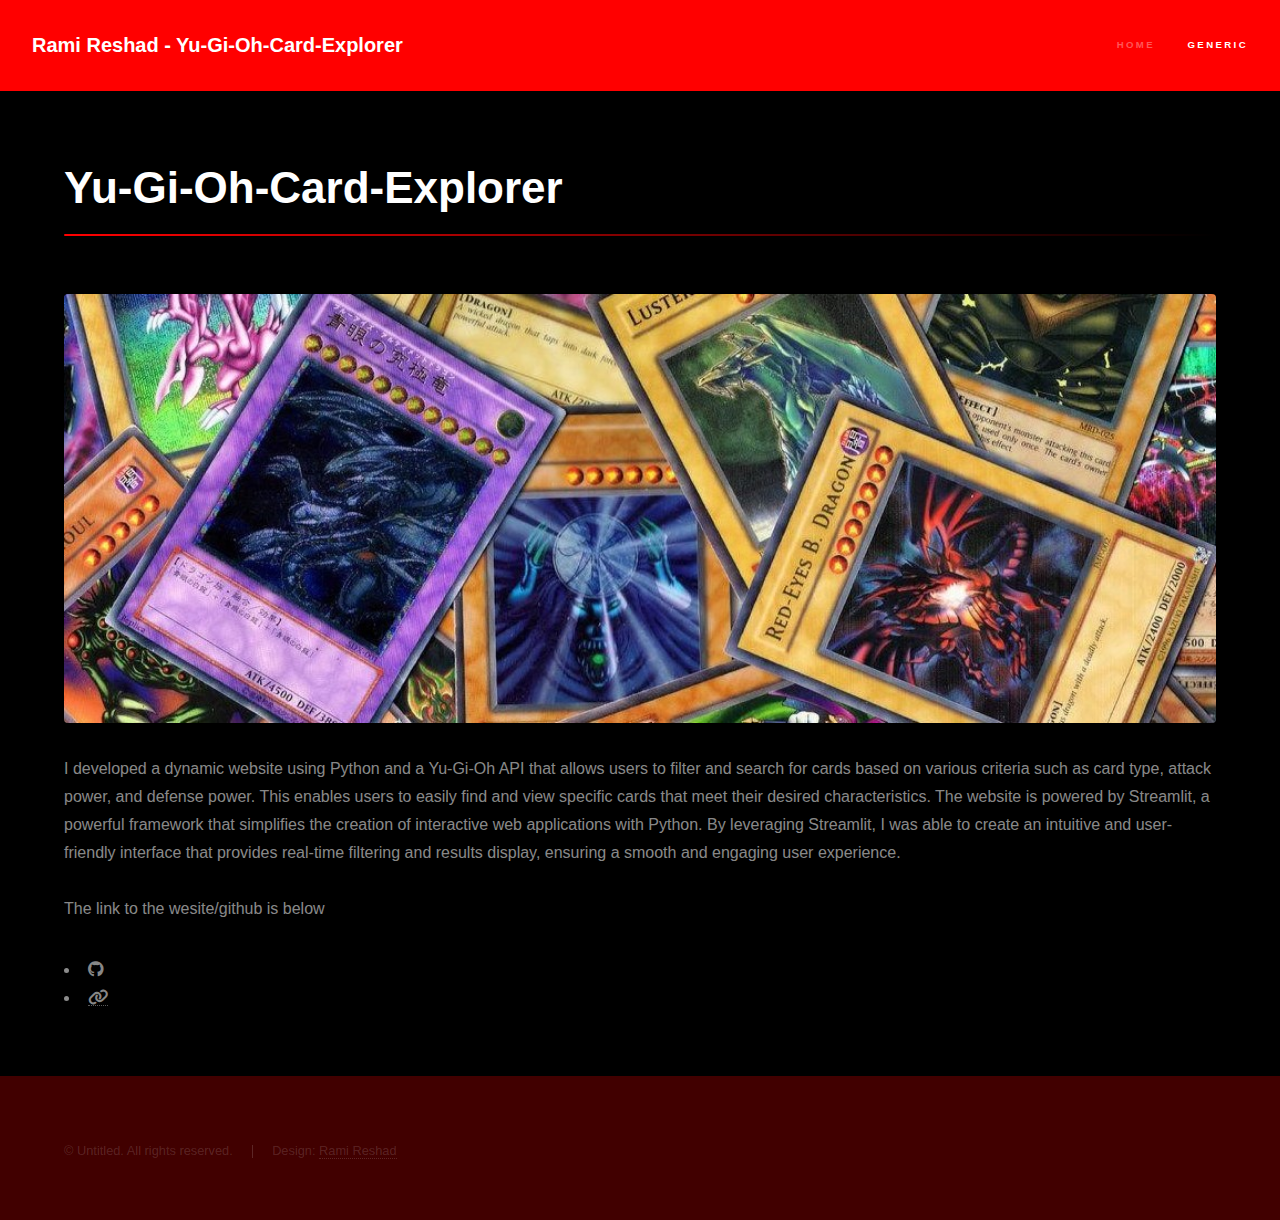
==== commit af40776f: "day two in personal website" ====
--- a/generic.html
+++ b/generic.html
@@ -6,22 +6,22 @@
 -->
 <html>
 	<head>
-		<title>Generic - Hyperspace by HTML5 UP</title>
+		<title>Rami Reshad - Yu-Gi-Oh-Card-Explorer</title>
 		<meta charset="utf-8" />
 		<meta name="viewport" content="width=device-width, initial-scale=1, user-scalable=no" />
 		<link rel="stylesheet" href="assets/css/main.css" />
+		<link rel="stylesheet" href="https://cdnjs.cloudflare.com/ajax/libs/font-awesome/6.0.0-beta3/css/all.min.css">
 		<noscript><link rel="stylesheet" href="assets/css/noscript.css" /></noscript>
 	</head>
 	<body class="is-preload">
 
 		<!-- Header -->
 			<header id="header">
-				<a href="index.html" class="title">Hyperspace</a>
+				<a href="index.html" class="title">Rami Reshad - Yu-Gi-Oh-Card-Explorer</a>
 				<nav>
 					<ul>
 						<li><a href="index.html">Home</a></li>
 						<li><a href="generic.html" class="active">Generic</a></li>
-						<li><a href="elements.html">Elements</a></li>
 					</ul>
 				</nav>
 			</header>
@@ -32,23 +32,33 @@
 				<!-- Main -->
 					<section id="main" class="wrapper">
 						<div class="inner">
-							<h1 class="major">A Generic Page</h1>
-							<span class="image fit"><img src="images/pic04.jpg" alt="" /></span>
-							<p>Donec eget ex magna. Interdum et malesuada fames ac ante ipsum primis in faucibus. Pellentesque venenatis dolor imperdiet dolor mattis sagittis. Praesent rutrum sem diam, vitae egestas enim auctor sit amet. Pellentesque leo mauris, consectetur id ipsum sit amet, fergiat. Pellentesque in mi eu massa lacinia malesuada et a elit. Donec urna ex, lacinia in purus ac, pretium pulvinar mauris. Curabitur sapien risus, commodo eget turpis at, elementum convallis elit. Pellentesque enim turpis, hendrerit tristique.</p>
-							<p>Interdum et malesuada fames ac ante ipsum primis in faucibus. Pellentesque venenatis dolor imperdiet dolor mattis sagittis. Praesent rutrum sem diam, vitae egestas enim auctor sit amet. Pellentesque leo mauris, consectetur id ipsum sit amet, fersapien risus, commodo eget turpis at, elementum convallis elit. Pellentesque enim turpis, hendrerit tristique lorem ipsum dolor.</p>
+							<h1 class="major">Yu-Gi-Oh-Card-Explorer</h1>
+							<span class="image fit"><img src="images/wallpaper.jpg" alt="" /></span>
+							<p>I developed a dynamic website using Python and a Yu-Gi-Oh API that allows users to filter and search for cards based on various criteria such as card type, attack power, and defense power. 
+							This enables users to easily find and view specific cards that meet their desired characteristics. The website is powered by Streamlit, a powerful framework that simplifies the creation of interactive web applications with Python. 
+							By leveraging Streamlit, I was able to create an intuitive and user-friendly interface that provides real-time filtering and results display, ensuring a smooth and engaging user experience.<br> <br> The link to the wesite/github is below</p>
+						<ul class="website links">
+							<li><a href="https://github.com/Ramram213/Yu-Gi-Oh-card-selector" class="icon brands fa-github"><span class="label">GitHub</span></a></li> 
+							<li><a href="https://yu-gi-oh-card-selector-h68vxor5flnzpextaphrlt.streamlit.app/" class="fa fa-link"><span class="label"></span></a></li>
+						</ul>
+
 						</div>
+						
 					</section>
 
 			</div>
 
 		<!-- Footer -->
-			<footer id="footer" class="wrapper alt">
-				<div class="inner">
-					<ul class="menu">
-						<li>&copy; Untitled. All rights reserved.</li><li>Design: <a href="http://html5up.net">HTML5 UP</a></li>
-					</ul>
-				</div>
-			</footer>
+		<footer id="footer" class="wrapper alt">
+			<div class="inner">
+				<ul class="menu">
+					<li>&copy; Untitled. All rights reserved.</li><li>Design: <a>Rami Reshad</a></li>
+				</ul>
+			</div>
+		</footer>	
+
+		
+
 
 		<!-- Scripts -->
 			<script src="assets/js/jquery.min.js"></script>
--- a/assets/css/main.css
+++ b/assets/css/main.css
@@ -98,7 +98,7 @@
 	}
 
 	body {
-		background: #312450;
+		background: black;
 	}
 
 		body.is-preload *, body.is-preload *:before, body.is-preload *:after {
@@ -197,10 +197,10 @@
 		}
 
 			h1.major:after {
-				background-image: -moz-linear-gradient(to right, #5e42a6, #b74e91);
-				background-image: -webkit-linear-gradient(to right, #5e42a6, #b74e91);
-				background-image: -ms-linear-gradient(to right, #5e42a6, #b74e91);
-				background-image: linear-gradient(to right, #5e42a6, #b74e91);
+				background-image: -moz-linear-gradient(to right, red, black);
+				background-image: -webkit-linear-gradient(to right, red, black);
+				background-image: -ms-linear-gradient(to right, red, black);
+				background-image: linear-gradient(to right, red, black);
 				-moz-transition: max-width 0.2s ease;
 				-webkit-transition: max-width 0.2s ease;
 				-ms-transition: max-width 0.2s ease;
@@ -2536,7 +2536,7 @@
 			}
 
 				.wrapper.style1 .icon.major:before {
-					color: #5e42a6;
+					color: black;
 				}
 
 				.wrapper.style1-alt .icon.major:before {
@@ -3236,19 +3236,19 @@
 			}
 
 		.wrapper.alt {
-			background-color: #261c3e;
+			background-color: rgb(65, 0, 0);
 		}
 
 		.wrapper.style1 {
-			background-color: #5e42a6;
+			background-color: black;
 		}
 
 		.wrapper.style1-alt {
-			background-color: #493382;
+			background-color: rgb(65, 0, 0);
 		}
 
 		.wrapper.style2 {
-			background-color: #5052b5;
+			background-color: rgb(3, 3, 3);
 		}
 
 		.wrapper.style2-alt {
@@ -3256,7 +3256,7 @@
 		}
 
 		.wrapper.style3 {
-			background-color: #b74e91;
+			background-color: red;
 		}
 
 		.wrapper.style3-alt {
@@ -3370,7 +3370,7 @@
 		display: -webkit-flex;
 		display: -ms-flex;
 		display: flex;
-		background-color: #5e42a6;
+		background-color: red;
 		cursor: default;
 		padding: 1.75em 2em;
 	}
@@ -3524,7 +3524,7 @@
 
 	#sidebar {
 		padding: 2.5em 2.5em 0.5em 2.5em ;
-		background: #312450;
+		background: black;
 		cursor: default;
 		height: 100vh;
 		left: 0;
@@ -3761,14 +3761,14 @@
 			}
 
 			#sidebar nav a:before {
-				background: #3c2c62;
+				background: grey;
 			}
 
 			#sidebar nav a:after {
-				background-image: -moz-linear-gradient(to right, #5e42a6, #b74e91);
-				background-image: -webkit-linear-gradient(to right, #5e42a6, #b74e91);
-				background-image: -ms-linear-gradient(to right, #5e42a6, #b74e91);
-				background-image: linear-gradient(to right, #5e42a6, #b74e91);
+				background-image: -moz-linear-gradient(to right, black, red);
+				background-image: -webkit-linear-gradient(to right, black, red);
+				background-image: -ms-linear-gradient(to right, black, red);
+				background-image: linear-gradient(to right, black, red);
 				-moz-transition: max-width 0.2s ease;
 				-webkit-transition: max-width 0.2s ease;
 				-ms-transition: max-width 0.2s ease;
@@ -3857,7 +3857,7 @@
 
 						#sidebar nav a:after {
 							background-image: none;
-							background-color: #b74e91;
+							background-color: red;
 						}
 
 		}
